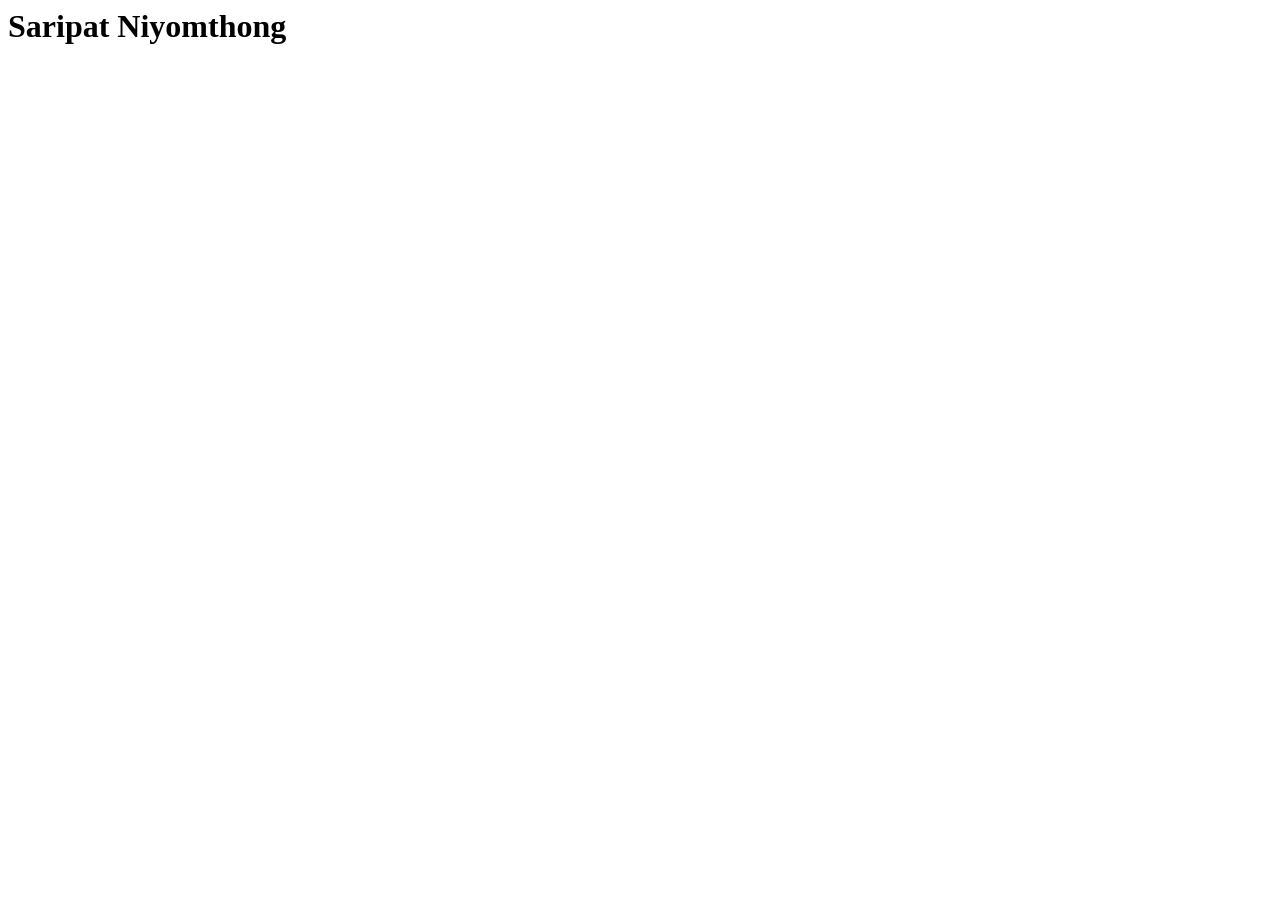
==== index.html @ e60895b1 "commit" ====
<html lang="en">
<head>
    <meta charset="UTF-8">
    <meta http-equiv="X-UA-Compatible" content="IE=edge">
    <meta name="viewport" content="width=device-width, initial-scale=1.0">
    <title>Document</title>
</head>
<body>
    <h1>Saripat Niyomthong</h1>
    
</body>
</html>
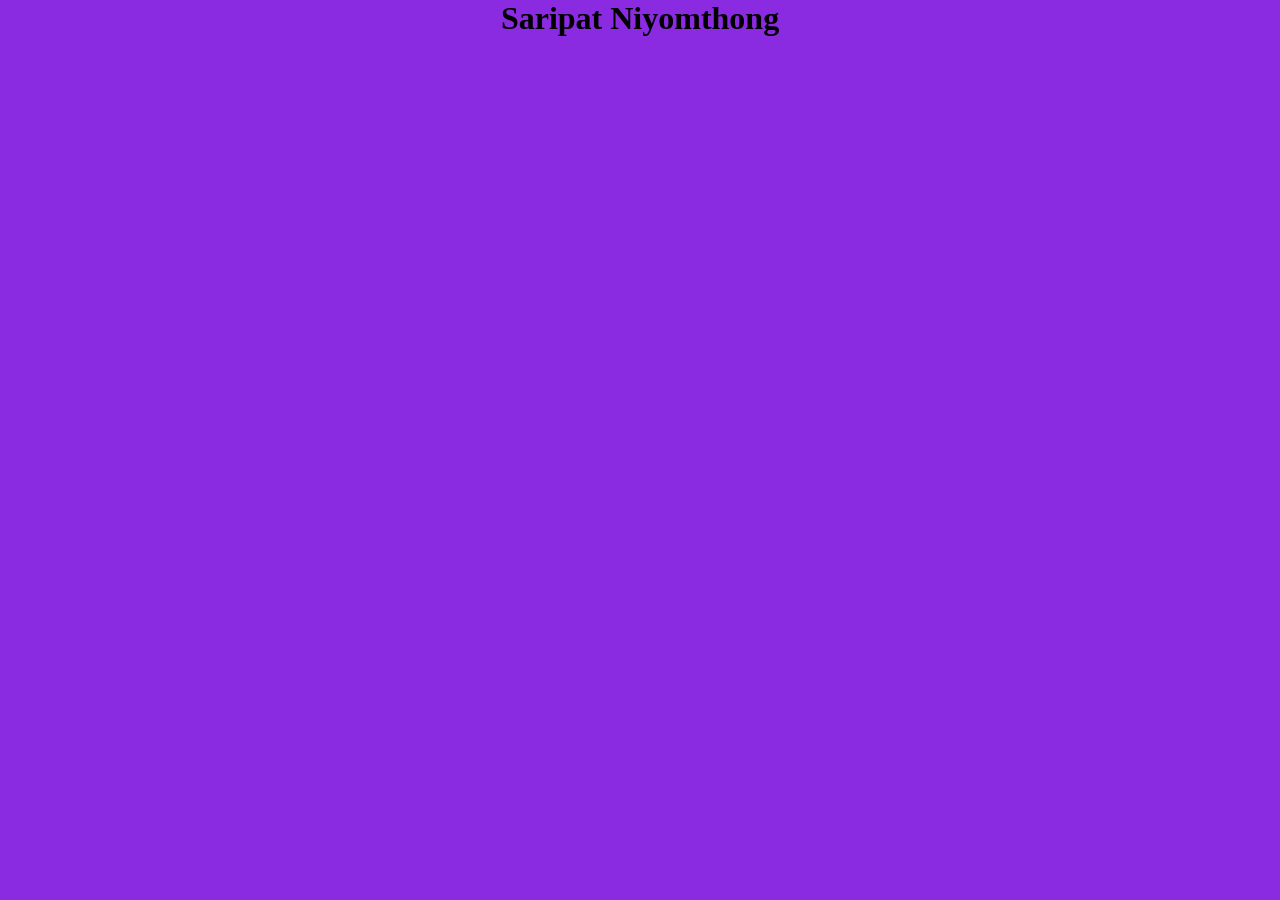
==== commit 8b5a121e: "styling" ====
--- a/index.html
+++ b/index.html
@@ -4,6 +4,7 @@
     <meta http-equiv="X-UA-Compatible" content="IE=edge">
     <meta name="viewport" content="width=device-width, initial-scale=1.0">
     <title>Document</title>
+    <link rel="stylesheet" href="style.css">
 </head>
 <body>
     <h1>Saripat Niyomthong</h1>
--- a/style.css
+++ b/style.css
@@ -0,0 +1,5 @@
+body {
+    margin: 0;
+    background-color: blueviolet;
+    text-align: center;
+}
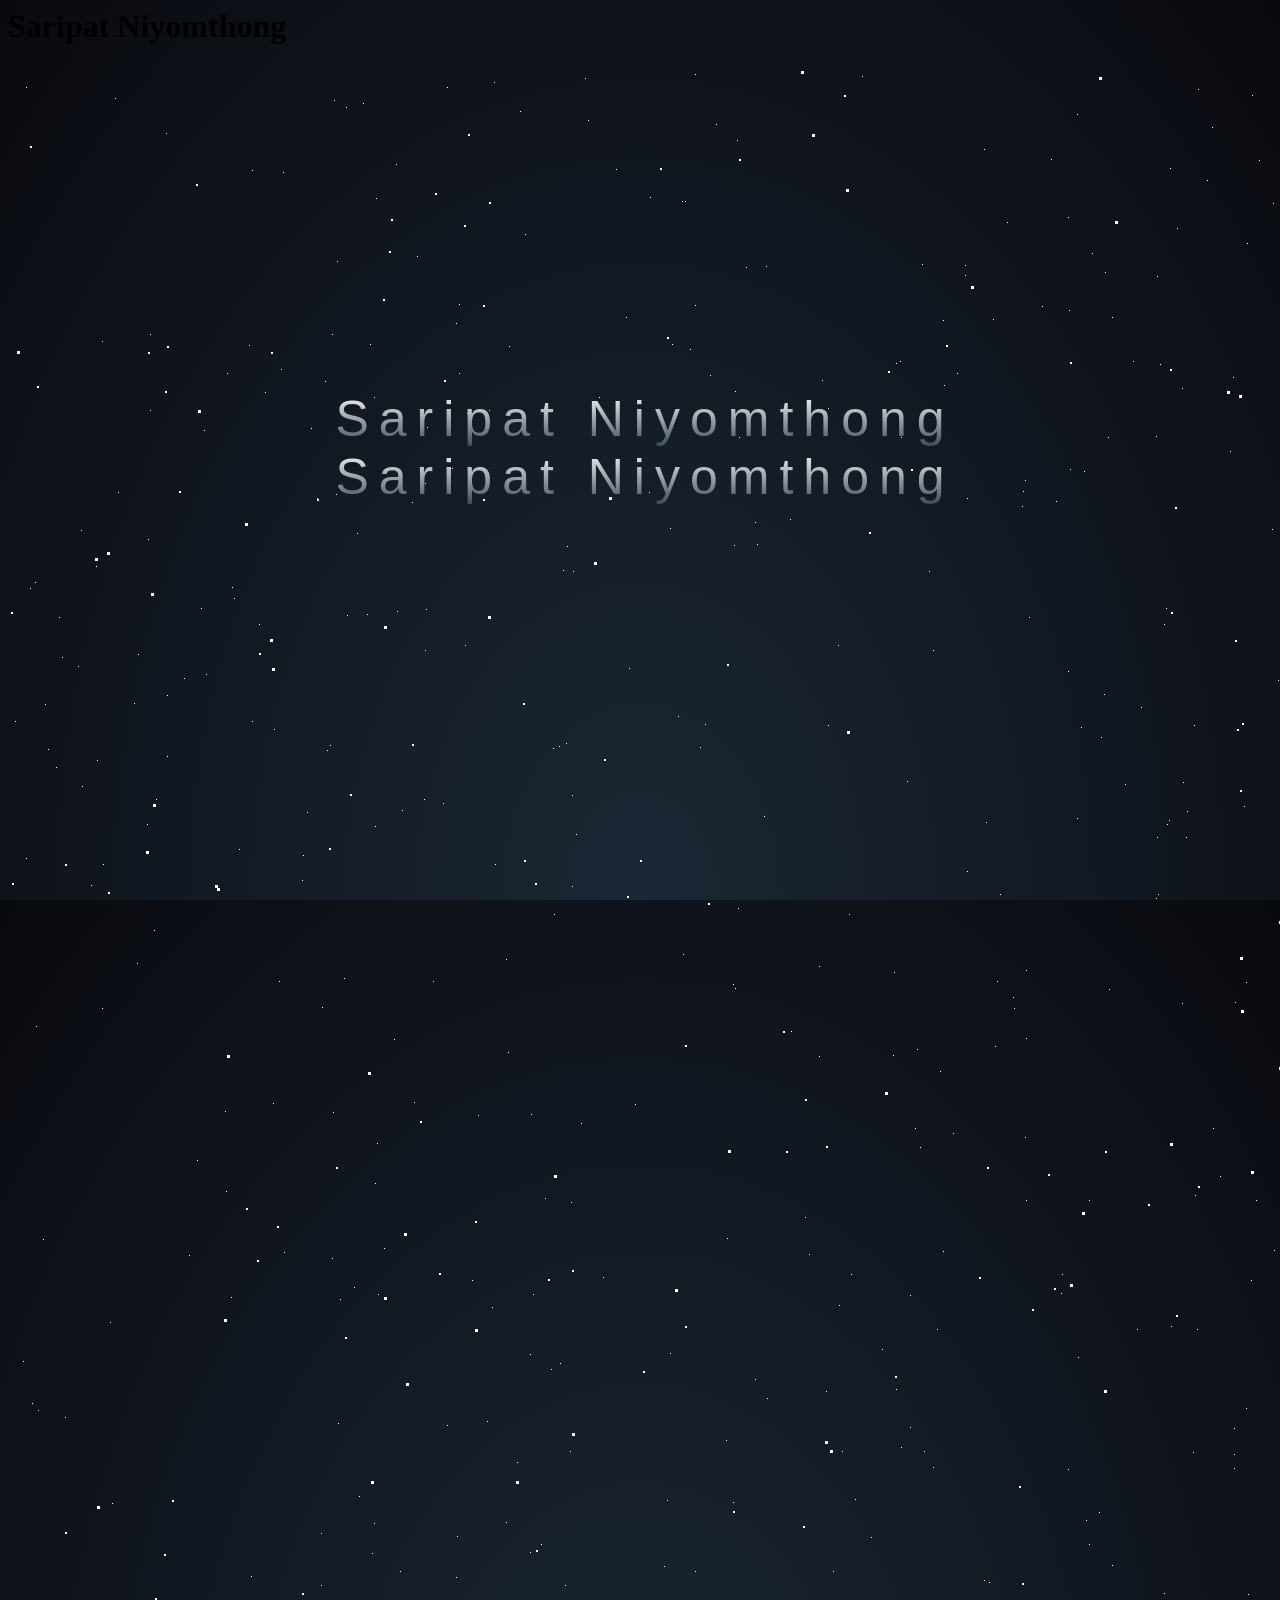
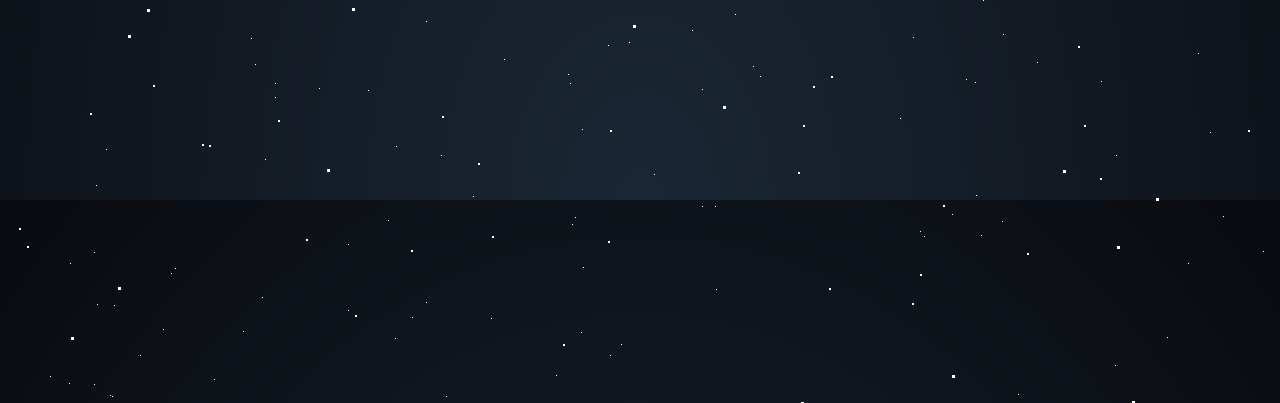
==== commit ace021ae: "styling" ====
--- a/index.html
+++ b/index.html
@@ -8,6 +8,17 @@
 </head>
 <body>
     <h1>Saripat Niyomthong</h1>
-    
+<div id='stars'></div>
+<div id='stars2'></div>
+<div id='stars3'></div>
+<div id='title'>
+  <span>
+    Saripat Niyomthong
+  </span>
+  <br>
+  <span>
+    Saripat Niyomthong
+  </span>
+</div>
 </body>
-</html>+</html>
--- a/style.css
+++ b/style.css
@@ -1,5 +1,86 @@
-body {
-    margin: 0;
-    background-color: blueviolet;
+html {
+    height: 100%;
+    background: radial-gradient(ellipse at bottom, #1b2735 0%, #090a0f 100%);
+    overflow: hidden;
+  }
+  
+  #stars {
+    width: 1px;
+    height: 1px;
+    background: transparent;
+    box-shadow: 340px 1778px #FFF , 1212px 1110px #FFF , 886px 1974px #FFF , 1829px 69px #FFF , 756px 750px #FFF , 1054px 1208px #FFF , 104px 1930px #FFF , 1335px 1132px #FFF , 1774px 1668px #FFF , 1061px 244px #FFF , 1125px 295px #FFF , 1314px 312px #FFF , 167px 1802px #FFF , 313px 1519px #FFF , 1299px 690px #FFF , 1093px 1615px #FFF , 1612px 274px #FFF , 140px 473px #FFF , 727px 1548px #FFF , 1179px 745px #FFF , 682px 283px #FFF , 163px 1807px #FFF , 1323px 582px #FFF , 1306px 1337px #FFF , 1768px 383px #FFF , 1805px 1654px #FFF , 349px 467px #FFF , 62px 1797px #FFF , 1992px 1992px #FFF , 932px 1005px #FFF , 18px 21px #FFF , 893px 371px #FFF , 409px 190px #FFF , 1387px 807px #FFF , 1836px 934px #FFF , 1084px 187px #FFF , 1129px 1263px #FFF , 1043px 93px #FFF , 276px 1186px #FFF , 438px 1930px #FFF , 560px 1608px #FFF , 1060px 605px #FFF , 1943px 283px #FFF , 1169px 162px #FFF , 687px 8px #FFF , 1010px 1928px #FFF , 1854px 1306px #FFF , 388px 1680px #FFF , 546px 848px #FFF , 1774px 1380px #FFF , 22px 522px #FFF , 368px 132px #FFF , 708px 1823px #FFF , 694px 1623px #FFF , 1809px 690px #FFF , 557px 1519px #FFF , 89px 694px #FFF , 1270px 614px #FFF , 820px 659px #FFF , 573px 1057px #FFF , 30px 1344px #FFF , 1159px 758px #FFF , 1303px 1238px #FFF , 1117px 718px #FFF , 1309px 1195px #FFF , 1502px 277px #FFF , 94px 942px #FFF , 340px 1844px #FFF , 159px 690px #FFF , 818px 1325px #FFF , 404px 436px #FFF , 1418px 365px #FFF , 1330px 88px #FFF , 968px 1729px #FFF , 339px 549px #FFF , 1489px 1136px #FFF , 243px 1510px #FFF , 1586px 1611px #FFF , 843px 1208px #FFF , 621px 602px #FFF , 854px 10px #FFF , 970px 1986px #FFF , 1156px 558px #FFF , 975px 1534px #FFF , 600px 1579px #FFF , 1238px 1342px #FFF , 627px 1038px #FFF , 464px 1214px #FFF , 418px 543px #FFF , 1081px 1478px #FFF , 1158px 542px #FFF , 949px 307px #FFF , 1333px 1312px #FFF , 916px 1385px #FFF , 1521px 1897px #FFF , 893px 1381px #FFF , 1505px 1678px #FFF , 1018px 904px #FFF , 457px 579px #FFF , 1199px 114px #FFF , 189px 1094px #FFF , 1276px 1390px #FFF , 1226px 1402px #FFF , 1737px 440px #FFF , 1104px 1499px #FFF , 874px 1283px #FFF , 1017px 414px #FFF , 51px 551px #FFF , 1189px 1263px #FFF , 1227px 936px #FFF , 591px 331px #FFF , 662px 462px #FFF , 1681px 1200px #FFF , 641px 426px #FFF , 330px 1357px #FFF , 465px 1730px #FFF , 914px 198px #FFF , 1668px 317px #FFF , 573px 1866px #FFF , 158px 67px #FFF , 564px 729px #FFF , 885px 989px #FFF , 1438px 1030px #FFF , 1289px 1117px #FFF , 912px 1765px #FFF , 1454px 310px #FFF , 664px 278px #FFF , 1205px 1062px #FFF , 1226px 1388px #FFF , 670px 650px #FFF , 564px 820px #FFF , 28px 960px #FFF , 89px 1838px #FFF , 697px 658px #FFF , 1511px 1358px #FFF , 1762px 1154px #FFF , 1927px 1959px #FFF , 718px 1374px #FFF , 1535px 1415px #FFF , 1624px 1916px #FFF , 1096px 628px #FFF , 1819px 128px #FFF , 1859px 683px #FFF , 1481px 1912px #FFF , 83px 819px #FFF , 1349px 871px #FFF , 552px 1297px #FFF , 752px 1610px #FFF , 1353px 1469px #FFF , 1488px 1443px #FFF , 1769px 374px #FFF , 1282px 1400px #FFF , 110px 426px #FFF , 1073px 661px #FFF , 1048px 435px #FFF , 662px 1287px #FFF , 1713px 508px #FFF , 1362px 1189px #FFF , 957px 1987px #FFF , 1996px 1844px #FFF , 1730px 1012px #FFF , 725px 1436px #FFF , 1281px 770px #FFF , 332px 1233px #FFF , 820px 342px #FFF , 1697px 522px #FFF , 448px 1511px #FFF , 1733px 1998px #FFF , 299px 746px #FFF , 15px 1295px #FFF , 369px 1077px #FFF , 533px 1478px #FFF , 219px 307px #FFF , 1779px 287px #FFF , 1736px 1777px #FFF , 1162px 102px #FFF , 48px 701px #FFF , 271px 915px #FFF , 198px 608px #FFF , 1893px 1114px #FFF , 731px 371px #FFF , 1279px 329px #FFF , 1624px 445px #FFF , 235px 1865px #FFF , 555px 504px #FFF , 1315px 874px #FFF , 562px 1385px #FFF , 267px 1617px #FFF , 892px 295px #FFF , 992px 828px #FFF , 439px 1359px #FFF , 1894px 1787px #FFF , 267px 1631px #FFF , 989px 915px #FFF , 702px 309px #FFF , 367px 1117px #FFF , 224px 521px #FFF , 244px 104px #FFF , 107px 32px #FFF , 1615px 15px #FFF , 1651px 1980px #FFF , 1499px 601px #FFF , 326px 34px #FFF , 1912px 189px #FFF , 159px 629px #FFF , 1319px 1379px #FFF , 727px 325px #FFF , 847px 1433px #FFF , 389px 545px #FFF , 1091px 1446px #FFF , 1465px 222px #FFF , 558px 677px #FFF , 1265px 137px #FFF , 1293px 1362px #FFF , 35px 1173px #FFF , 1796px 788px #FFF , 1505px 561px #FFF , 1619px 1316px #FFF , 1178px 771px #FFF , 959px 432px #FFF , 1006px 942px #FFF , 273px 303px #FFF , 451px 238px #FFF , 551px 680px #FFF , 1240px 1528px #FFF , 3px 1999px #FFF , 1384px 674px #FFF , 1107px 1899px #FFF , 1753px 1067px #FFF , 40px 683px #FFF , 223px 1231px #FFF , 1632px 123px #FFF , 1982px 743px #FFF , 675px 888px #FFF , 1371px 1973px #FFF , 888px 297px #FFF , 1053px 1227px #FFF , 435px 737px #FFF , 1395px 1093px #FFF , 176px 612px #FFF , 226px 532px #FFF , 1133px 641px #FFF , 1711px 814px #FFF , 257px 326px #FFF , 929px 1263px #FFF , 196px 364px #FFF , 1481px 554px #FFF , 1555px 10px #FFF , 957px 199px #FFF , 1174px 322px #FFF , 1448px 159px #FFF , 1108px 1689px #FFF , 417px 584px #FFF , 387px 1872px #FFF , 1316px 168px #FFF , 1309px 485px #FFF , 730px 842px #FFF , 1911px 1696px #FFF , 697px 1960px #FFF , 98px 1683px #FFF , 322px 679px #FFF , 481px 344px #FFF , 1906px 1137px #FFF , 1908px 816px #FFF , 879px 1945px #FFF , 1565px 1746px #FFF , 1552px 862px #FFF , 1725px 1034px #FFF , 1425px 910px #FFF , 841px 848px #FFF , 133px 1971px #FFF , 1432px 1470px #FFF , 1226px 1362px #FFF , 346px 1221px #FFF , 309px 432px #FFF , 418px 1555px #FFF , 1938px 183px #FFF , 1607px 1263px #FFF , 564px 1758px #FFF , 7px 655px #FFF , 568px 768px #FFF , 247px 1598px #FFF , 830px 579px #FFF , 925px 1401px #FFF , 1244px 29px #FFF , 1752px 1739px #FFF , 148px 733px #FFF , 1699px 1704px #FFF , 370px 1228px #FFF , 146px 864px #FFF , 1078px 1454px #FFF , 1350px 1130px #FFF , 912px 1081px #FFF , 1789px 1294px #FFF , 825px 1505px #FFF , 88px 500px #FFF , 1015px 425px #FFF , 257px 1693px #FFF , 254px 1831px #FFF , 37px 638px #FFF , 1577px 387px #FFF , 1759px 1526px #FFF , 1794px 1283px #FFF , 1463px 1840px #FFF , 1836px 811px #FFF , 176px 1951px #FFF , 73px 464px #FFF , 362px 278px #FFF , 1480px 1281px #FFF , 86px 1786px #FFF , 921px 505px #FFF , 1366px 75px #FFF , 1361px 1505px #FFF , 329px 195px #FFF , 1906px 751px #FFF , 656px 1500px #FFF , 1355px 623px #FFF , 905px 1571px #FFF , 1330px 83px #FFF , 674px 135px #FFF , 1149px 771px #FFF , 1917px 237px #FFF , 486px 16px #FFF , 1355px 1279px #FFF , 74px 720px #FFF , 275px 106px #FFF , 359px 548px #FFF , 1557px 1775px #FFF , 595px 1211px #FFF , 1412px 1096px #FFF , 18px 792px #FFF , 1104px 251px #FFF , 801px 1188px #FFF , 577px 12px #FFF , 1927px 285px #FFF , 1813px 43px #FFF , 959px 805px #FFF , 797px 1151px #FFF , 863px 1471px #FFF , 181px 1189px #FFF , 380px 1754px #FFF , 1458px 1420px #FFF , 449px 1470px #FFF , 976px 1514px #FFF , 1791px 993px #FFF , 206px 1913px #FFF , 747px 456px #FFF , 311px 1622px #FFF , 1993px 1363px #FFF , 1773px 329px #FFF , 973px 1769px #FFF , 70px 600px #FFF , 935px 254px #FFF , 1792px 339px #FFF , 1328px 1988px #FFF , 313px 1467px #FFF , 1653px 674px #FFF , 899px 715px #FFF , 1599px 984px #FFF , 1491px 1485px #FFF , 1222px 385px #FFF , 1678px 1721px #FFF , 1561px 1062px #FFF , 42px 1910px #FFF , 1630px 721px #FFF , 537px 1132px #FFF , 525px 1228px #FFF , 1824px 760px #FFF , 1787px 1553px #FFF , 142px 344px #FFF , 517px 168px #FFF , 444px 402px #FFF , 1060px 151px #FFF , 1919px 1347px #FFF , 391px 352px #FFF , 386px 973px #FFF , 1005px 931px #FFF , 1491px 950px #FFF , 1384px 1394px #FFF , 1540px 864px #FFF , 916px 1770px #FFF , 1919px 1144px #FFF , 243px 1572px #FFF , 1426px 697px #FFF , 1670px 415px #FFF , 1796px 1806px #FFF , 231px 783px #FFF , 935px 1185px #FFF , 1615px 392px #FFF , 902px 1361px #FFF , 563px 1136px #FFF , 1710px 767px #FFF , 338px 41px #FFF , 565px 505px #FFF , 995px 1568px #FFF , 738px 201px #FFF , 1186px 659px #FFF , 1378px 340px #FFF , 1896px 875px #FFF , 498px 893px #FFF , 448px 257px #FFF , 132px 1889px #FFF , 758px 200px #FFF , 1161px 754px #FFF , 1955px 67px #FFF , 1551px 1001px #FFF , 1319px 760px #FFF , 104px 1437px #FFF , 759px 1332px #FFF , 726px 479px #FFF , 1148px 370px #FFF , 1638px 608px #FFF , 1466px 839px #FFF , 618px 251px #FFF , 1300px 3px #FFF , 902px 1229px #FFF , 1984px 1292px #FFF , 484px 1241px #FFF , 177px 1951px #FFF , 1536px 1183px #FFF , 967px 1616px #FFF , 1316px 348px #FFF , 522px 1288px #FFF , 708px 58px #FFF , 1993px 760px #FFF , 1187px 1129px #FFF , 88px 1719px #FFF , 646px 1708px #FFF , 1340px 1221px #FFF , 1572px 1155px #FFF , 406px 1036px #FFF , 575px 1801px #FFF , 1940px 1202px #FFF , 1215px 1750px #FFF , 336px 912px #FFF , 1590px 726px #FFF , 193px 542px #FFF , 621px 1576px #FFF , 1724px 840px #FFF , 1255px 1785px #FFF , 1691px 1012px #FFF , 1622px 1231px #FFF , 1582px 1688px #FFF , 1149px 210px #FFF , 727px 922px #FFF , 1557px 1903px #FFF , 314px 941px #FFF , 355px 37px #FFF , 1496px 1993px #FFF , 303px 362px #FFF , 417px 417px #FFF , 1827px 1071px #FFF , 294px 814px #FFF , 388px 98px #FFF , 1758px 89px #FFF , 1239px 177px #FFF , 1315px 1575px #FFF , 694px 1740px #FFF , 317px 315px #FFF , 1834px 241px #FFF , 1029px 1596px #FFF , 501px 280px #FFF , 367px 760px #FFF , 1021px 551px #FFF , 1163px 1260px #FFF , 1236px 740px #FFF , 1100px 371px #FFF , 783px 965px #FFF , 642px 131px #FFF , 319px 684px #FFF , 987px 980px #FFF , 1273px 1129px #FFF , 1940px 1200px #FFF , 1336px 1718px #FFF , 129px 897px #FFF , 27px 516px #FFF , 94px 275px #FFF , 479px 1355px #FFF , 1034px 240px #FFF , 1174px 937px #FFF , 1702px 1257px #FFF , 559px 480px #FFF , 1697px 1754px #FFF , 1603px 736px #FFF , 1285px 1432px #FFF , 416px 733px #FFF , 366px 1457px #FFF , 1520px 951px #FFF , 1814px 1047px #FFF , 512px 45px #FFF , 907px 1062px #FFF , 404px 1851px #FFF , 24px 1337px #FFF , 1243px 1214px #FFF , 886px 906px #FFF , 613px 1878px #FFF , 684px 1564px #FFF , 1716px 598px #FFF , 548px 1909px #FFF , 1076px 405px #FFF , 1280px 46px #FFF , 1779px 1586px #FFF , 1483px 1077px #FFF , 1807px 1981px #FFF , 925px 584px #FFF , 1018px 1134px #FFF , 1603px 1442px #FFF , 747px 1313px #FFF , 419px 361px #FFF , 1159px 1871px #FFF , 487px 798px #FFF , 1377px 198px #FFF , 1505px 1139px #FFF , 985px 253px #FFF , 574px 1663px #FFF , 102px 1256px #FFF , 1278px 963px #FFF , 54px 591px #FFF , 392px 1505px #FFF , 1731px 1643px #FFF , 1704px 23px #FFF , 496px 1593px #FFF , 719px 1172px #FFF , 1802px 702px #FFF , 295px 789px #FFF , 892px 1652px #FFF , 217px 1045px #FFF , 1875px 794px #FFF , 1238px 916px #FFF , 57px 1351px #FFF , 1455px 478px #FFF , 244px 655px #FFF , 328px 428px #FFF , 1768px 969px #FFF , 1805px 1813px #FFF , 1185px 1386px #FFF , 433px 1689px #FFF , 729px 74px #FFF , 439px 21px #FFF , 139px 758px #FFF , 1959px 859px #FFF , 1328px 1203px #FFF , 1502px 698px #FFF , 366px 331px #FFF , 545px 682px #FFF , 692px 681px #FFF , 483px 1852px #FFF , 1333px 939px #FFF , 1208px 1976px #FFF , 1532px 164px #FFF , 1979px 463px #FFF , 1514px 1869px #FFF , 1190px 23px #FFF , 1951px 1060px #FFF , 425px 915px #FFF , 364px 1487px #FFF , 1808px 788px #FFF , 1018px 972px #FFF , 580px 54px #FFF , 394px 744px #FFF , 126px 637px #FFF , 1374px 398px #FFF , 251px 558px #FFF , 1148px 832px #FFF , 1823px 413px #FFF , 459px 347px #FFF , 1101px 923px #FFF , 509px 1396px #FFF , 1548px 1781px #FFF , 266px 663px #FFF , 707px 1740px #FFF , 1784px 1467px #FFF , 523px 1048px #FFF , 95px 798px #FFF , 994px 1755px #FFF , 1670px 1195px #FFF , 1392px 570px #FFF , 500px 986px #FFF , 1248px 1134px #FFF , 1843px 1113px #FFF , 1462px 1434px #FFF , 1266px 1184px #FFF , 1686px 644px #FFF , 1372px 920px #FFF , 831px 1239px #FFF , 1951px 1629px #FFF , 687px 239px #FFF , 1069px 48px #FFF , 451px 307px #FFF , 86px 1918px #FFF , 782px 453px #FFF , 687px 1505px #FFF , 1062px 403px #FFF , 1788px 1363px #FFF , 61px 1917px #FFF , 976px 83px #FFF , 608px 103px #FFF , 1383px 790px #FFF , 1070px 1291px #FFF , 677px 135px #FFF , 1097px 206px #FFF , 981px 1516px #FFF , 1563px 1120px #FFF , 100px 1967px #FFF , 1436px 1968px #FFF , 749px 478px #FFF , 1335px 614px #FFF , 360px 1624px #FFF , 1093px 671px #FFF , 1346px 1738px #FFF , 1809px 347px #FFF , 325px 1046px #FFF , 1349px 1345px #FFF , 1152px 298px #FFF , 1060px 1403px #FFF , 725px 918px #FFF , 811px 900px #FFF , 1251px 94px #FFF , 1915px 553px #FFF , 1486px 99px #FFF , 978px 756px #FFF , 130px 588px #FFF , 1828px 358px #FFF , 543px 1303px #FFF , 241px 279px #FFF , 1180px 1797px #FFF , 470px 1049px #FFF , 1202px 1666px #FFF , 1293px 124px #FFF , 1094px 1957px #FFF , 1638px 198px #FFF , 1150px 828px #FFF , 936px 319px #FFF , 1913px 1125px #FFF , 1943px 1466px #FFF , 602px 1889px #FFF , 1490px 666px #FFF , 888px 1323px #FFF , 1156px 1527px #FFF , 1264px 463px #FFF , 1069px 752px #FFF , 265px 1037px #FFF , 324px 1192px #FFF , 1225px 311px #FFF , 1175px 716px #FFF , 1585px 1660px #FFF , 567px 1751px #FFF , 1204px 61px #FFF , 659px 1434px #FFF , 1363px 1522px #FFF , 1610px 140px #FFF , 1411px 1924px #FFF , 745px 1600px #FFF , 218px 1125px #FFF , 1779px 1681px #FFF , 1424px 1077px #FFF , 351px 1430px #FFF , 1945px 529px #FFF , 102px 1929px #FFF , 418px 1836px #FFF , 1645px 1033px #FFF , 562px 1617px #FFF , 522px 1486px #FFF , 1017px 1071px #FFF , 1823px 42px #FFF , 106px 1839px #FFF , 945px 1067px #FFF , 1948px 29px #FFF , 142px 268px #FFF , 1605px 621px #FFF , 999px 156px #FFF , 1836px 1656px #FFF , 155px 1863px #FFF , 957px 209px #FFF , 1502px 239px #FFF , 1760px 558px #FFF , 1190px 1587px #FFF , 1553px 278px #FFF , 1445px 220px #FFF , 944px 1748px #FFF , 1635px 1082px #FFF , 376px 1182px #FFF , 1081px 1134px #FFF , 1593px 1485px #FFF , 1628px 876px #FFF , 1827px 1395px #FFF , 811px 990px #FFF , 1754px 494px #FFF , 1580px 1909px #FFF , 909px 983px #FFF , 1014px 440px #FFF , 814px 314px #FFF , 1588px 171px #FFF , 498px 1456px #FFF , 1896px 574px #FFF , 1376px 1778px #FFF , 958px 1613px #FFF , 1485px 1890px #FFF , 324px 268px #FFF , 834px 1385px #FFF;
+    animation: animStar 50s linear infinite;
+  }
+  #stars:after {
+    content: " ";
+    position: absolute;
+    top: 2000px;
+    width: 1px;
+    height: 1px;
+    background: transparent;
+    box-shadow: 340px 1778px #FFF , 1212px 1110px #FFF , 886px 1974px #FFF , 1829px 69px #FFF , 756px 750px #FFF , 1054px 1208px #FFF , 104px 1930px #FFF , 1335px 1132px #FFF , 1774px 1668px #FFF , 1061px 244px #FFF , 1125px 295px #FFF , 1314px 312px #FFF , 167px 1802px #FFF , 313px 1519px #FFF , 1299px 690px #FFF , 1093px 1615px #FFF , 1612px 274px #FFF , 140px 473px #FFF , 727px 1548px #FFF , 1179px 745px #FFF , 682px 283px #FFF , 163px 1807px #FFF , 1323px 582px #FFF , 1306px 1337px #FFF , 1768px 383px #FFF , 1805px 1654px #FFF , 349px 467px #FFF , 62px 1797px #FFF , 1992px 1992px #FFF , 932px 1005px #FFF , 18px 21px #FFF , 893px 371px #FFF , 409px 190px #FFF , 1387px 807px #FFF , 1836px 934px #FFF , 1084px 187px #FFF , 1129px 1263px #FFF , 1043px 93px #FFF , 276px 1186px #FFF , 438px 1930px #FFF , 560px 1608px #FFF , 1060px 605px #FFF , 1943px 283px #FFF , 1169px 162px #FFF , 687px 8px #FFF , 1010px 1928px #FFF , 1854px 1306px #FFF , 388px 1680px #FFF , 546px 848px #FFF , 1774px 1380px #FFF , 22px 522px #FFF , 368px 132px #FFF , 708px 1823px #FFF , 694px 1623px #FFF , 1809px 690px #FFF , 557px 1519px #FFF , 89px 694px #FFF , 1270px 614px #FFF , 820px 659px #FFF , 573px 1057px #FFF , 30px 1344px #FFF , 1159px 758px #FFF , 1303px 1238px #FFF , 1117px 718px #FFF , 1309px 1195px #FFF , 1502px 277px #FFF , 94px 942px #FFF , 340px 1844px #FFF , 159px 690px #FFF , 818px 1325px #FFF , 404px 436px #FFF , 1418px 365px #FFF , 1330px 88px #FFF , 968px 1729px #FFF , 339px 549px #FFF , 1489px 1136px #FFF , 243px 1510px #FFF , 1586px 1611px #FFF , 843px 1208px #FFF , 621px 602px #FFF , 854px 10px #FFF , 970px 1986px #FFF , 1156px 558px #FFF , 975px 1534px #FFF , 600px 1579px #FFF , 1238px 1342px #FFF , 627px 1038px #FFF , 464px 1214px #FFF , 418px 543px #FFF , 1081px 1478px #FFF , 1158px 542px #FFF , 949px 307px #FFF , 1333px 1312px #FFF , 916px 1385px #FFF , 1521px 1897px #FFF , 893px 1381px #FFF , 1505px 1678px #FFF , 1018px 904px #FFF , 457px 579px #FFF , 1199px 114px #FFF , 189px 1094px #FFF , 1276px 1390px #FFF , 1226px 1402px #FFF , 1737px 440px #FFF , 1104px 1499px #FFF , 874px 1283px #FFF , 1017px 414px #FFF , 51px 551px #FFF , 1189px 1263px #FFF , 1227px 936px #FFF , 591px 331px #FFF , 662px 462px #FFF , 1681px 1200px #FFF , 641px 426px #FFF , 330px 1357px #FFF , 465px 1730px #FFF , 914px 198px #FFF , 1668px 317px #FFF , 573px 1866px #FFF , 158px 67px #FFF , 564px 729px #FFF , 885px 989px #FFF , 1438px 1030px #FFF , 1289px 1117px #FFF , 912px 1765px #FFF , 1454px 310px #FFF , 664px 278px #FFF , 1205px 1062px #FFF , 1226px 1388px #FFF , 670px 650px #FFF , 564px 820px #FFF , 28px 960px #FFF , 89px 1838px #FFF , 697px 658px #FFF , 1511px 1358px #FFF , 1762px 1154px #FFF , 1927px 1959px #FFF , 718px 1374px #FFF , 1535px 1415px #FFF , 1624px 1916px #FFF , 1096px 628px #FFF , 1819px 128px #FFF , 1859px 683px #FFF , 1481px 1912px #FFF , 83px 819px #FFF , 1349px 871px #FFF , 552px 1297px #FFF , 752px 1610px #FFF , 1353px 1469px #FFF , 1488px 1443px #FFF , 1769px 374px #FFF , 1282px 1400px #FFF , 110px 426px #FFF , 1073px 661px #FFF , 1048px 435px #FFF , 662px 1287px #FFF , 1713px 508px #FFF , 1362px 1189px #FFF , 957px 1987px #FFF , 1996px 1844px #FFF , 1730px 1012px #FFF , 725px 1436px #FFF , 1281px 770px #FFF , 332px 1233px #FFF , 820px 342px #FFF , 1697px 522px #FFF , 448px 1511px #FFF , 1733px 1998px #FFF , 299px 746px #FFF , 15px 1295px #FFF , 369px 1077px #FFF , 533px 1478px #FFF , 219px 307px #FFF , 1779px 287px #FFF , 1736px 1777px #FFF , 1162px 102px #FFF , 48px 701px #FFF , 271px 915px #FFF , 198px 608px #FFF , 1893px 1114px #FFF , 731px 371px #FFF , 1279px 329px #FFF , 1624px 445px #FFF , 235px 1865px #FFF , 555px 504px #FFF , 1315px 874px #FFF , 562px 1385px #FFF , 267px 1617px #FFF , 892px 295px #FFF , 992px 828px #FFF , 439px 1359px #FFF , 1894px 1787px #FFF , 267px 1631px #FFF , 989px 915px #FFF , 702px 309px #FFF , 367px 1117px #FFF , 224px 521px #FFF , 244px 104px #FFF , 107px 32px #FFF , 1615px 15px #FFF , 1651px 1980px #FFF , 1499px 601px #FFF , 326px 34px #FFF , 1912px 189px #FFF , 159px 629px #FFF , 1319px 1379px #FFF , 727px 325px #FFF , 847px 1433px #FFF , 389px 545px #FFF , 1091px 1446px #FFF , 1465px 222px #FFF , 558px 677px #FFF , 1265px 137px #FFF , 1293px 1362px #FFF , 35px 1173px #FFF , 1796px 788px #FFF , 1505px 561px #FFF , 1619px 1316px #FFF , 1178px 771px #FFF , 959px 432px #FFF , 1006px 942px #FFF , 273px 303px #FFF , 451px 238px #FFF , 551px 680px #FFF , 1240px 1528px #FFF , 3px 1999px #FFF , 1384px 674px #FFF , 1107px 1899px #FFF , 1753px 1067px #FFF , 40px 683px #FFF , 223px 1231px #FFF , 1632px 123px #FFF , 1982px 743px #FFF , 675px 888px #FFF , 1371px 1973px #FFF , 888px 297px #FFF , 1053px 1227px #FFF , 435px 737px #FFF , 1395px 1093px #FFF , 176px 612px #FFF , 226px 532px #FFF , 1133px 641px #FFF , 1711px 814px #FFF , 257px 326px #FFF , 929px 1263px #FFF , 196px 364px #FFF , 1481px 554px #FFF , 1555px 10px #FFF , 957px 199px #FFF , 1174px 322px #FFF , 1448px 159px #FFF , 1108px 1689px #FFF , 417px 584px #FFF , 387px 1872px #FFF , 1316px 168px #FFF , 1309px 485px #FFF , 730px 842px #FFF , 1911px 1696px #FFF , 697px 1960px #FFF , 98px 1683px #FFF , 322px 679px #FFF , 481px 344px #FFF , 1906px 1137px #FFF , 1908px 816px #FFF , 879px 1945px #FFF , 1565px 1746px #FFF , 1552px 862px #FFF , 1725px 1034px #FFF , 1425px 910px #FFF , 841px 848px #FFF , 133px 1971px #FFF , 1432px 1470px #FFF , 1226px 1362px #FFF , 346px 1221px #FFF , 309px 432px #FFF , 418px 1555px #FFF , 1938px 183px #FFF , 1607px 1263px #FFF , 564px 1758px #FFF , 7px 655px #FFF , 568px 768px #FFF , 247px 1598px #FFF , 830px 579px #FFF , 925px 1401px #FFF , 1244px 29px #FFF , 1752px 1739px #FFF , 148px 733px #FFF , 1699px 1704px #FFF , 370px 1228px #FFF , 146px 864px #FFF , 1078px 1454px #FFF , 1350px 1130px #FFF , 912px 1081px #FFF , 1789px 1294px #FFF , 825px 1505px #FFF , 88px 500px #FFF , 1015px 425px #FFF , 257px 1693px #FFF , 254px 1831px #FFF , 37px 638px #FFF , 1577px 387px #FFF , 1759px 1526px #FFF , 1794px 1283px #FFF , 1463px 1840px #FFF , 1836px 811px #FFF , 176px 1951px #FFF , 73px 464px #FFF , 362px 278px #FFF , 1480px 1281px #FFF , 86px 1786px #FFF , 921px 505px #FFF , 1366px 75px #FFF , 1361px 1505px #FFF , 329px 195px #FFF , 1906px 751px #FFF , 656px 1500px #FFF , 1355px 623px #FFF , 905px 1571px #FFF , 1330px 83px #FFF , 674px 135px #FFF , 1149px 771px #FFF , 1917px 237px #FFF , 486px 16px #FFF , 1355px 1279px #FFF , 74px 720px #FFF , 275px 106px #FFF , 359px 548px #FFF , 1557px 1775px #FFF , 595px 1211px #FFF , 1412px 1096px #FFF , 18px 792px #FFF , 1104px 251px #FFF , 801px 1188px #FFF , 577px 12px #FFF , 1927px 285px #FFF , 1813px 43px #FFF , 959px 805px #FFF , 797px 1151px #FFF , 863px 1471px #FFF , 181px 1189px #FFF , 380px 1754px #FFF , 1458px 1420px #FFF , 449px 1470px #FFF , 976px 1514px #FFF , 1791px 993px #FFF , 206px 1913px #FFF , 747px 456px #FFF , 311px 1622px #FFF , 1993px 1363px #FFF , 1773px 329px #FFF , 973px 1769px #FFF , 70px 600px #FFF , 935px 254px #FFF , 1792px 339px #FFF , 1328px 1988px #FFF , 313px 1467px #FFF , 1653px 674px #FFF , 899px 715px #FFF , 1599px 984px #FFF , 1491px 1485px #FFF , 1222px 385px #FFF , 1678px 1721px #FFF , 1561px 1062px #FFF , 42px 1910px #FFF , 1630px 721px #FFF , 537px 1132px #FFF , 525px 1228px #FFF , 1824px 760px #FFF , 1787px 1553px #FFF , 142px 344px #FFF , 517px 168px #FFF , 444px 402px #FFF , 1060px 151px #FFF , 1919px 1347px #FFF , 391px 352px #FFF , 386px 973px #FFF , 1005px 931px #FFF , 1491px 950px #FFF , 1384px 1394px #FFF , 1540px 864px #FFF , 916px 1770px #FFF , 1919px 1144px #FFF , 243px 1572px #FFF , 1426px 697px #FFF , 1670px 415px #FFF , 1796px 1806px #FFF , 231px 783px #FFF , 935px 1185px #FFF , 1615px 392px #FFF , 902px 1361px #FFF , 563px 1136px #FFF , 1710px 767px #FFF , 338px 41px #FFF , 565px 505px #FFF , 995px 1568px #FFF , 738px 201px #FFF , 1186px 659px #FFF , 1378px 340px #FFF , 1896px 875px #FFF , 498px 893px #FFF , 448px 257px #FFF , 132px 1889px #FFF , 758px 200px #FFF , 1161px 754px #FFF , 1955px 67px #FFF , 1551px 1001px #FFF , 1319px 760px #FFF , 104px 1437px #FFF , 759px 1332px #FFF , 726px 479px #FFF , 1148px 370px #FFF , 1638px 608px #FFF , 1466px 839px #FFF , 618px 251px #FFF , 1300px 3px #FFF , 902px 1229px #FFF , 1984px 1292px #FFF , 484px 1241px #FFF , 177px 1951px #FFF , 1536px 1183px #FFF , 967px 1616px #FFF , 1316px 348px #FFF , 522px 1288px #FFF , 708px 58px #FFF , 1993px 760px #FFF , 1187px 1129px #FFF , 88px 1719px #FFF , 646px 1708px #FFF , 1340px 1221px #FFF , 1572px 1155px #FFF , 406px 1036px #FFF , 575px 1801px #FFF , 1940px 1202px #FFF , 1215px 1750px #FFF , 336px 912px #FFF , 1590px 726px #FFF , 193px 542px #FFF , 621px 1576px #FFF , 1724px 840px #FFF , 1255px 1785px #FFF , 1691px 1012px #FFF , 1622px 1231px #FFF , 1582px 1688px #FFF , 1149px 210px #FFF , 727px 922px #FFF , 1557px 1903px #FFF , 314px 941px #FFF , 355px 37px #FFF , 1496px 1993px #FFF , 303px 362px #FFF , 417px 417px #FFF , 1827px 1071px #FFF , 294px 814px #FFF , 388px 98px #FFF , 1758px 89px #FFF , 1239px 177px #FFF , 1315px 1575px #FFF , 694px 1740px #FFF , 317px 315px #FFF , 1834px 241px #FFF , 1029px 1596px #FFF , 501px 280px #FFF , 367px 760px #FFF , 1021px 551px #FFF , 1163px 1260px #FFF , 1236px 740px #FFF , 1100px 371px #FFF , 783px 965px #FFF , 642px 131px #FFF , 319px 684px #FFF , 987px 980px #FFF , 1273px 1129px #FFF , 1940px 1200px #FFF , 1336px 1718px #FFF , 129px 897px #FFF , 27px 516px #FFF , 94px 275px #FFF , 479px 1355px #FFF , 1034px 240px #FFF , 1174px 937px #FFF , 1702px 1257px #FFF , 559px 480px #FFF , 1697px 1754px #FFF , 1603px 736px #FFF , 1285px 1432px #FFF , 416px 733px #FFF , 366px 1457px #FFF , 1520px 951px #FFF , 1814px 1047px #FFF , 512px 45px #FFF , 907px 1062px #FFF , 404px 1851px #FFF , 24px 1337px #FFF , 1243px 1214px #FFF , 886px 906px #FFF , 613px 1878px #FFF , 684px 1564px #FFF , 1716px 598px #FFF , 548px 1909px #FFF , 1076px 405px #FFF , 1280px 46px #FFF , 1779px 1586px #FFF , 1483px 1077px #FFF , 1807px 1981px #FFF , 925px 584px #FFF , 1018px 1134px #FFF , 1603px 1442px #FFF , 747px 1313px #FFF , 419px 361px #FFF , 1159px 1871px #FFF , 487px 798px #FFF , 1377px 198px #FFF , 1505px 1139px #FFF , 985px 253px #FFF , 574px 1663px #FFF , 102px 1256px #FFF , 1278px 963px #FFF , 54px 591px #FFF , 392px 1505px #FFF , 1731px 1643px #FFF , 1704px 23px #FFF , 496px 1593px #FFF , 719px 1172px #FFF , 1802px 702px #FFF , 295px 789px #FFF , 892px 1652px #FFF , 217px 1045px #FFF , 1875px 794px #FFF , 1238px 916px #FFF , 57px 1351px #FFF , 1455px 478px #FFF , 244px 655px #FFF , 328px 428px #FFF , 1768px 969px #FFF , 1805px 1813px #FFF , 1185px 1386px #FFF , 433px 1689px #FFF , 729px 74px #FFF , 439px 21px #FFF , 139px 758px #FFF , 1959px 859px #FFF , 1328px 1203px #FFF , 1502px 698px #FFF , 366px 331px #FFF , 545px 682px #FFF , 692px 681px #FFF , 483px 1852px #FFF , 1333px 939px #FFF , 1208px 1976px #FFF , 1532px 164px #FFF , 1979px 463px #FFF , 1514px 1869px #FFF , 1190px 23px #FFF , 1951px 1060px #FFF , 425px 915px #FFF , 364px 1487px #FFF , 1808px 788px #FFF , 1018px 972px #FFF , 580px 54px #FFF , 394px 744px #FFF , 126px 637px #FFF , 1374px 398px #FFF , 251px 558px #FFF , 1148px 832px #FFF , 1823px 413px #FFF , 459px 347px #FFF , 1101px 923px #FFF , 509px 1396px #FFF , 1548px 1781px #FFF , 266px 663px #FFF , 707px 1740px #FFF , 1784px 1467px #FFF , 523px 1048px #FFF , 95px 798px #FFF , 994px 1755px #FFF , 1670px 1195px #FFF , 1392px 570px #FFF , 500px 986px #FFF , 1248px 1134px #FFF , 1843px 1113px #FFF , 1462px 1434px #FFF , 1266px 1184px #FFF , 1686px 644px #FFF , 1372px 920px #FFF , 831px 1239px #FFF , 1951px 1629px #FFF , 687px 239px #FFF , 1069px 48px #FFF , 451px 307px #FFF , 86px 1918px #FFF , 782px 453px #FFF , 687px 1505px #FFF , 1062px 403px #FFF , 1788px 1363px #FFF , 61px 1917px #FFF , 976px 83px #FFF , 608px 103px #FFF , 1383px 790px #FFF , 1070px 1291px #FFF , 677px 135px #FFF , 1097px 206px #FFF , 981px 1516px #FFF , 1563px 1120px #FFF , 100px 1967px #FFF , 1436px 1968px #FFF , 749px 478px #FFF , 1335px 614px #FFF , 360px 1624px #FFF , 1093px 671px #FFF , 1346px 1738px #FFF , 1809px 347px #FFF , 325px 1046px #FFF , 1349px 1345px #FFF , 1152px 298px #FFF , 1060px 1403px #FFF , 725px 918px #FFF , 811px 900px #FFF , 1251px 94px #FFF , 1915px 553px #FFF , 1486px 99px #FFF , 978px 756px #FFF , 130px 588px #FFF , 1828px 358px #FFF , 543px 1303px #FFF , 241px 279px #FFF , 1180px 1797px #FFF , 470px 1049px #FFF , 1202px 1666px #FFF , 1293px 124px #FFF , 1094px 1957px #FFF , 1638px 198px #FFF , 1150px 828px #FFF , 936px 319px #FFF , 1913px 1125px #FFF , 1943px 1466px #FFF , 602px 1889px #FFF , 1490px 666px #FFF , 888px 1323px #FFF , 1156px 1527px #FFF , 1264px 463px #FFF , 1069px 752px #FFF , 265px 1037px #FFF , 324px 1192px #FFF , 1225px 311px #FFF , 1175px 716px #FFF , 1585px 1660px #FFF , 567px 1751px #FFF , 1204px 61px #FFF , 659px 1434px #FFF , 1363px 1522px #FFF , 1610px 140px #FFF , 1411px 1924px #FFF , 745px 1600px #FFF , 218px 1125px #FFF , 1779px 1681px #FFF , 1424px 1077px #FFF , 351px 1430px #FFF , 1945px 529px #FFF , 102px 1929px #FFF , 418px 1836px #FFF , 1645px 1033px #FFF , 562px 1617px #FFF , 522px 1486px #FFF , 1017px 1071px #FFF , 1823px 42px #FFF , 106px 1839px #FFF , 945px 1067px #FFF , 1948px 29px #FFF , 142px 268px #FFF , 1605px 621px #FFF , 999px 156px #FFF , 1836px 1656px #FFF , 155px 1863px #FFF , 957px 209px #FFF , 1502px 239px #FFF , 1760px 558px #FFF , 1190px 1587px #FFF , 1553px 278px #FFF , 1445px 220px #FFF , 944px 1748px #FFF , 1635px 1082px #FFF , 376px 1182px #FFF , 1081px 1134px #FFF , 1593px 1485px #FFF , 1628px 876px #FFF , 1827px 1395px #FFF , 811px 990px #FFF , 1754px 494px #FFF , 1580px 1909px #FFF , 909px 983px #FFF , 1014px 440px #FFF , 814px 314px #FFF , 1588px 171px #FFF , 498px 1456px #FFF , 1896px 574px #FFF , 1376px 1778px #FFF , 958px 1613px #FFF , 1485px 1890px #FFF , 324px 268px #FFF , 834px 1385px #FFF;
+  }
+  
+  #stars2 {
+    width: 2px;
+    height: 2px;
+    background: transparent;
+    box-shadow: 342px 727px #FFF , 294px 1526px #FFF , 731px 92px #FFF , 1229px 662px #FFF , 1980px 72px #FFF , 1299px 1744px #FFF , 475px 432px #FFF , 1476px 610px #FFF , 1324px 1747px #FFF , 887px 1309px #FFF , 725px 1444px #FFF , 1758px 1583px #FFF , 1019px 1786px #FFF , 836px 28px #FFF , 4px 816px #FFF , 467px 1154px #FFF , 1972px 1431px #FFF , 1232px 723px #FFF , 555px 1877px #FFF , 1046px 1221px #FFF , 1993px 1676px #FFF , 600px 1774px #FFF , 1480px 1692px #FFF , 1461px 1894px #FFF , 1427px 68px #FFF , 1029px 1956px #FFF , 1920px 920px #FFF , 1589px 1556px #FFF , 194px 1677px #FFF , 1875px 1318px #FFF , 164px 1433px #FFF , 159px 279px #FFF , 903px 402px #FFF , 778px 1084px #FFF , 1541px 1905px #FFF , 481px 135px #FFF , 1438px 353px #FFF , 677px 1259px #FFF , 1325px 315px #FFF , 1040px 1107px #FFF , 904px 1836px #FFF , 1706px 1887px #FFF , 171px 424px #FFF , 1657px 1894px #FFF , 1394px 258px #FFF , 1048px 1984px #FFF , 460px 67px #FFF , 1304px 1700px #FFF , 1514px 237px #FFF , 1352px 1026px #FFF , 263px 285px #FFF , 1828px 1965px #FFF , 57px 1465px #FFF , 912px 1807px #FFF , 1699px 142px #FFF , 1455px 1419px #FFF , 1696px 5px #FFF , 57px 797px #FFF , 1345px 708px #FFF , 383px 152px #FFF , 404px 677px #FFF , 1468px 1220px #FFF , 1911px 1033px #FFF , 775px 964px #FFF , 3px 545px #FFF , 375px 232px #FFF , 805px 1619px #FFF , 880px 304px #FFF , 1894px 570px #FFF , 22px 79px #FFF , 823px 1609px #FFF , 935px 1738px #FFF , 270px 1653px #FFF , 1979px 313px #FFF , 470px 1696px #FFF , 632px 793px #FFF , 1092px 1711px #FFF , 269px 1159px #FFF , 1435px 1528px #FFF , 484px 1769px #FFF , 140px 285px #FFF , 1520px 1005px #FFF , 1965px 1345px #FFF , 677px 978px #FFF , 527px 816px #FFF , 347px 1848px #FFF , 456px 158px #FFF , 249px 1193px #FFF , 1285px 1627px #FFF , 1567px 1633px #FFF , 403px 1783px #FFF , 475px 238px #FFF , 1163px 545px #FFF , 1931px 570px #FFF , 1011px 1419px #FFF , 1994px 1223px #FFF , 1076px 1658px #FFF , 1382px 962px #FFF , 861px 465px #FFF , 1966px 533px #FFF , 528px 1483px #FFF , 1414px 1674px #FFF , 652px 101px #FFF , 1865px 1744px #FFF , 1715px 496px #FFF , 1911px 1778px #FFF , 321px 781px #FFF , 1495px 679px #FFF , 515px 636px #FFF , 1436px 1026px #FFF , 1014px 1516px #FFF , 1492px 398px #FFF , 602px 1663px #FFF , 1766px 1532px #FFF , 1541px 695px #FFF , 1855px 1980px #FFF , 1308px 380px #FFF , 1097px 1084px #FFF , 147px 1531px #FFF , 29px 319px #FFF , 795px 1658px #FFF , 1612px 1364px #FFF , 1234px 656px #FFF , 938px 278px #FFF , 145px 1618px #FFF , 1947px 325px #FFF , 1513px 862px #FFF , 1167px 440px #FFF , 298px 1772px #FFF , 1391px 1748px #FFF , 1935px 1684px #FFF , 700px 836px #FFF , 1672px 652px #FFF , 1842px 1594px #FFF , 1227px 573px #FFF , 1384px 844px #FFF , 328px 1100px #FFF , 82px 1646px #FFF , 1766px 1582px #FFF , 201px 1678px #FFF , 1327px 155px #FFF , 1739px 910px #FFF , 560px 1993px #FFF , 797px 1032px #FFF , 1024px 1242px #FFF , 1937px 380px #FFF , 1683px 735px #FFF , 1317px 1496px #FFF , 381px 184px #FFF , 1548px 209px #FFF , 436px 313px #FFF , 19px 1779px #FFF , 1691px 1293px #FFF , 516px 793px #FFF , 1162px 302px #FFF , 1062px 295px #FFF , 1538px 413px #FFF , 1926px 31px #FFF , 821px 1821px #FFF , 157px 324px #FFF , 1168px 1248px #FFF , 11px 1761px #FFF , 719px 597px #FFF , 1140px 1137px #FFF , 1324px 1476px #FFF , 795px 1459px #FFF , 1070px 1579px #FFF , 790px 1705px #FFF , 619px 829px #FFF , 1758px 808px #FFF , 596px 692px #FFF , 564px 1203px #FFF , 540px 1212px #FFF , 1655px 201px #FFF , 1544px 363px #FFF , 979px 1100px #FFF , 431px 1206px #FFF , 427px 126px #FFF , 434px 1649px #FFF , 188px 117px #FFF , 659px 270px #FFF , 1274px 665px #FFF , 818px 1079px #FFF , 156px 1487px #FFF , 1664px 354px #FFF , 1648px 1192px #FFF , 309px 432px #FFF , 412px 1054px #FFF , 1240px 1663px #FFF , 1190px 1119px #FFF , 337px 1270px #FFF , 238px 1141px #FFF , 1529px 309px #FFF , 635px 1304px #FFF , 971px 1210px #FFF , 251px 586px #FFF , 100px 825px #FFF , 1607px 1784px #FFF , 1565px 1416px #FFF , 1373px 32px #FFF;
+    animation: animStar 100s linear infinite;
+  }
+  #stars2:after {
+    content: " ";
+    position: absolute;
+    top: 2000px;
+    width: 2px;
+    height: 2px;
+    background: transparent;
+    box-shadow: 342px 727px #FFF , 294px 1526px #FFF , 731px 92px #FFF , 1229px 662px #FFF , 1980px 72px #FFF , 1299px 1744px #FFF , 475px 432px #FFF , 1476px 610px #FFF , 1324px 1747px #FFF , 887px 1309px #FFF , 725px 1444px #FFF , 1758px 1583px #FFF , 1019px 1786px #FFF , 836px 28px #FFF , 4px 816px #FFF , 467px 1154px #FFF , 1972px 1431px #FFF , 1232px 723px #FFF , 555px 1877px #FFF , 1046px 1221px #FFF , 1993px 1676px #FFF , 600px 1774px #FFF , 1480px 1692px #FFF , 1461px 1894px #FFF , 1427px 68px #FFF , 1029px 1956px #FFF , 1920px 920px #FFF , 1589px 1556px #FFF , 194px 1677px #FFF , 1875px 1318px #FFF , 164px 1433px #FFF , 159px 279px #FFF , 903px 402px #FFF , 778px 1084px #FFF , 1541px 1905px #FFF , 481px 135px #FFF , 1438px 353px #FFF , 677px 1259px #FFF , 1325px 315px #FFF , 1040px 1107px #FFF , 904px 1836px #FFF , 1706px 1887px #FFF , 171px 424px #FFF , 1657px 1894px #FFF , 1394px 258px #FFF , 1048px 1984px #FFF , 460px 67px #FFF , 1304px 1700px #FFF , 1514px 237px #FFF , 1352px 1026px #FFF , 263px 285px #FFF , 1828px 1965px #FFF , 57px 1465px #FFF , 912px 1807px #FFF , 1699px 142px #FFF , 1455px 1419px #FFF , 1696px 5px #FFF , 57px 797px #FFF , 1345px 708px #FFF , 383px 152px #FFF , 404px 677px #FFF , 1468px 1220px #FFF , 1911px 1033px #FFF , 775px 964px #FFF , 3px 545px #FFF , 375px 232px #FFF , 805px 1619px #FFF , 880px 304px #FFF , 1894px 570px #FFF , 22px 79px #FFF , 823px 1609px #FFF , 935px 1738px #FFF , 270px 1653px #FFF , 1979px 313px #FFF , 470px 1696px #FFF , 632px 793px #FFF , 1092px 1711px #FFF , 269px 1159px #FFF , 1435px 1528px #FFF , 484px 1769px #FFF , 140px 285px #FFF , 1520px 1005px #FFF , 1965px 1345px #FFF , 677px 978px #FFF , 527px 816px #FFF , 347px 1848px #FFF , 456px 158px #FFF , 249px 1193px #FFF , 1285px 1627px #FFF , 1567px 1633px #FFF , 403px 1783px #FFF , 475px 238px #FFF , 1163px 545px #FFF , 1931px 570px #FFF , 1011px 1419px #FFF , 1994px 1223px #FFF , 1076px 1658px #FFF , 1382px 962px #FFF , 861px 465px #FFF , 1966px 533px #FFF , 528px 1483px #FFF , 1414px 1674px #FFF , 652px 101px #FFF , 1865px 1744px #FFF , 1715px 496px #FFF , 1911px 1778px #FFF , 321px 781px #FFF , 1495px 679px #FFF , 515px 636px #FFF , 1436px 1026px #FFF , 1014px 1516px #FFF , 1492px 398px #FFF , 602px 1663px #FFF , 1766px 1532px #FFF , 1541px 695px #FFF , 1855px 1980px #FFF , 1308px 380px #FFF , 1097px 1084px #FFF , 147px 1531px #FFF , 29px 319px #FFF , 795px 1658px #FFF , 1612px 1364px #FFF , 1234px 656px #FFF , 938px 278px #FFF , 145px 1618px #FFF , 1947px 325px #FFF , 1513px 862px #FFF , 1167px 440px #FFF , 298px 1772px #FFF , 1391px 1748px #FFF , 1935px 1684px #FFF , 700px 836px #FFF , 1672px 652px #FFF , 1842px 1594px #FFF , 1227px 573px #FFF , 1384px 844px #FFF , 328px 1100px #FFF , 82px 1646px #FFF , 1766px 1582px #FFF , 201px 1678px #FFF , 1327px 155px #FFF , 1739px 910px #FFF , 560px 1993px #FFF , 797px 1032px #FFF , 1024px 1242px #FFF , 1937px 380px #FFF , 1683px 735px #FFF , 1317px 1496px #FFF , 381px 184px #FFF , 1548px 209px #FFF , 436px 313px #FFF , 19px 1779px #FFF , 1691px 1293px #FFF , 516px 793px #FFF , 1162px 302px #FFF , 1062px 295px #FFF , 1538px 413px #FFF , 1926px 31px #FFF , 821px 1821px #FFF , 157px 324px #FFF , 1168px 1248px #FFF , 11px 1761px #FFF , 719px 597px #FFF , 1140px 1137px #FFF , 1324px 1476px #FFF , 795px 1459px #FFF , 1070px 1579px #FFF , 790px 1705px #FFF , 619px 829px #FFF , 1758px 808px #FFF , 596px 692px #FFF , 564px 1203px #FFF , 540px 1212px #FFF , 1655px 201px #FFF , 1544px 363px #FFF , 979px 1100px #FFF , 431px 1206px #FFF , 427px 126px #FFF , 434px 1649px #FFF , 188px 117px #FFF , 659px 270px #FFF , 1274px 665px #FFF , 818px 1079px #FFF , 156px 1487px #FFF , 1664px 354px #FFF , 1648px 1192px #FFF , 309px 432px #FFF , 412px 1054px #FFF , 1240px 1663px #FFF , 1190px 1119px #FFF , 337px 1270px #FFF , 238px 1141px #FFF , 1529px 309px #FFF , 635px 1304px #FFF , 971px 1210px #FFF , 251px 586px #FFF , 100px 825px #FFF , 1607px 1784px #FFF , 1565px 1416px #FFF , 1373px 32px #FFF;
+  }
+  
+  #stars3 {
+    width: 3px;
+    height: 3px;
+    background: transparent;
+    box-shadow: 586px 493px #FFF , 1351px 1510px #FFF , 1689px 1360px #FFF , 1462px 1027px #FFF , 1096px 1321px #FFF , 1162px 1074px #FFF , 715px 1637px #FFF , 1756px 1086px #FFF , 363px 1412px #FFF , 1055px 1701px #FFF , 1513px 1820px #FFF , 667px 1220px #FFF , 1474px 1242px #FFF , 143px 524px #FFF , 625px 1556px #FFF , 1693px 175px #FFF , 838px 120px #FFF , 344px 1539px #FFF , 1284px 771px #FFF , 207px 816px #FFF , 720px 1081px #FFF , 804px 65px #FFF , 839px 662px #FFF , 1881px 1984px #FFF , 817px 1372px #FFF , 1109px 1777px #FFF , 376px 557px #FFF , 1271px 998px #FFF , 1656px 1094px #FFF , 793px 2px #FFF , 99px 483px #FFF , 1485px 820px #FFF , 87px 489px #FFF , 216px 1250px #FFF , 546px 1106px #FFF , 1124px 1932px #FFF , 1403px 394px #FFF , 1176px 1948px #FFF , 1682px 837px #FFF , 1233px 941px #FFF , 63px 1868px #FFF , 1271px 852px #FFF , 1997px 695px #FFF , 138px 782px #FFF , 190px 341px #FFF , 1273px 1791px #FFF , 1362px 1608px #FFF , 9px 282px #FFF , 1074px 1143px #FFF , 360px 1003px #FFF , 319px 1700px #FFF , 398px 1314px #FFF , 1228px 1936px #FFF , 1148px 1729px #FFF , 139px 1540px #FFF , 237px 454px #FFF , 1381px 1145px #FFF , 564px 1364px #FFF , 1310px 308px #FFF , 601px 428px #FFF , 209px 819px #FFF , 1107px 152px #FFF , 1219px 322px #FFF , 219px 986px #FFF , 77px 1986px #FFF , 1716px 403px #FFF , 396px 1164px #FFF , 944px 1906px #FFF , 1371px 1626px #FFF , 963px 217px #FFF , 1353px 1002px #FFF , 823px 1967px #FFF , 480px 547px #FFF , 1266px 1980px #FFF , 1500px 1879px #FFF , 264px 599px #FFF , 1062px 1215px #FFF , 1495px 1399px #FFF , 89px 1437px #FFF , 389px 1955px #FFF , 145px 735px #FFF , 120px 1566px #FFF , 508px 1412px #FFF , 1490px 693px #FFF , 1465px 1220px #FFF , 1733px 1022px #FFF , 1485px 762px #FFF , 1314px 1745px #FFF , 822px 1381px #FFF , 1696px 1030px #FFF , 877px 1023px #FFF , 1243px 1102px #FFF , 376px 1228px #FFF , 110px 1818px #FFF , 1488px 1626px #FFF , 467px 1260px #FFF , 262px 570px #FFF , 1091px 8px #FFF , 1231px 326px #FFF , 1232px 888px #FFF;
+    animation: animStar 150s linear infinite;
+  }
+  #stars3:after {
+    content: " ";
+    position: absolute;
+    top: 2000px;
+    width: 3px;
+    height: 3px;
+    background: transparent;
+    box-shadow: 586px 493px #FFF , 1351px 1510px #FFF , 1689px 1360px #FFF , 1462px 1027px #FFF , 1096px 1321px #FFF , 1162px 1074px #FFF , 715px 1637px #FFF , 1756px 1086px #FFF , 363px 1412px #FFF , 1055px 1701px #FFF , 1513px 1820px #FFF , 667px 1220px #FFF , 1474px 1242px #FFF , 143px 524px #FFF , 625px 1556px #FFF , 1693px 175px #FFF , 838px 120px #FFF , 344px 1539px #FFF , 1284px 771px #FFF , 207px 816px #FFF , 720px 1081px #FFF , 804px 65px #FFF , 839px 662px #FFF , 1881px 1984px #FFF , 817px 1372px #FFF , 1109px 1777px #FFF , 376px 557px #FFF , 1271px 998px #FFF , 1656px 1094px #FFF , 793px 2px #FFF , 99px 483px #FFF , 1485px 820px #FFF , 87px 489px #FFF , 216px 1250px #FFF , 546px 1106px #FFF , 1124px 1932px #FFF , 1403px 394px #FFF , 1176px 1948px #FFF , 1682px 837px #FFF , 1233px 941px #FFF , 63px 1868px #FFF , 1271px 852px #FFF , 1997px 695px #FFF , 138px 782px #FFF , 190px 341px #FFF , 1273px 1791px #FFF , 1362px 1608px #FFF , 9px 282px #FFF , 1074px 1143px #FFF , 360px 1003px #FFF , 319px 1700px #FFF , 398px 1314px #FFF , 1228px 1936px #FFF , 1148px 1729px #FFF , 139px 1540px #FFF , 237px 454px #FFF , 1381px 1145px #FFF , 564px 1364px #FFF , 1310px 308px #FFF , 601px 428px #FFF , 209px 819px #FFF , 1107px 152px #FFF , 1219px 322px #FFF , 219px 986px #FFF , 77px 1986px #FFF , 1716px 403px #FFF , 396px 1164px #FFF , 944px 1906px #FFF , 1371px 1626px #FFF , 963px 217px #FFF , 1353px 1002px #FFF , 823px 1967px #FFF , 480px 547px #FFF , 1266px 1980px #FFF , 1500px 1879px #FFF , 264px 599px #FFF , 1062px 1215px #FFF , 1495px 1399px #FFF , 89px 1437px #FFF , 389px 1955px #FFF , 145px 735px #FFF , 120px 1566px #FFF , 508px 1412px #FFF , 1490px 693px #FFF , 1465px 1220px #FFF , 1733px 1022px #FFF , 1485px 762px #FFF , 1314px 1745px #FFF , 822px 1381px #FFF , 1696px 1030px #FFF , 877px 1023px #FFF , 1243px 1102px #FFF , 376px 1228px #FFF , 110px 1818px #FFF , 1488px 1626px #FFF , 467px 1260px #FFF , 262px 570px #FFF , 1091px 8px #FFF , 1231px 326px #FFF , 1232px 888px #FFF;
+  }
+  
+  #title {
+    position: absolute;
+    top: 50%;
+    left: 0;
+    right: 0;
+    color: #FFF;
     text-align: center;
-}+    font-family: "lato", sans-serif;
+    font-weight: 300;
+    font-size: 50px;
+    letter-spacing: 10px;
+    margin-top: -60px;
+    padding-left: 10px;
+  }
+  #title span {
+    background: -webkit-linear-gradient(white, #38495a);
+    -webkit-background-clip: text;
+    -webkit-text-fill-color: transparent;
+  }
+  
+  @keyframes animStar {
+    from {
+      transform: translateY(0px);
+    }
+    to {
+      transform: translateY(-2000px);
+    }
+  }
+  
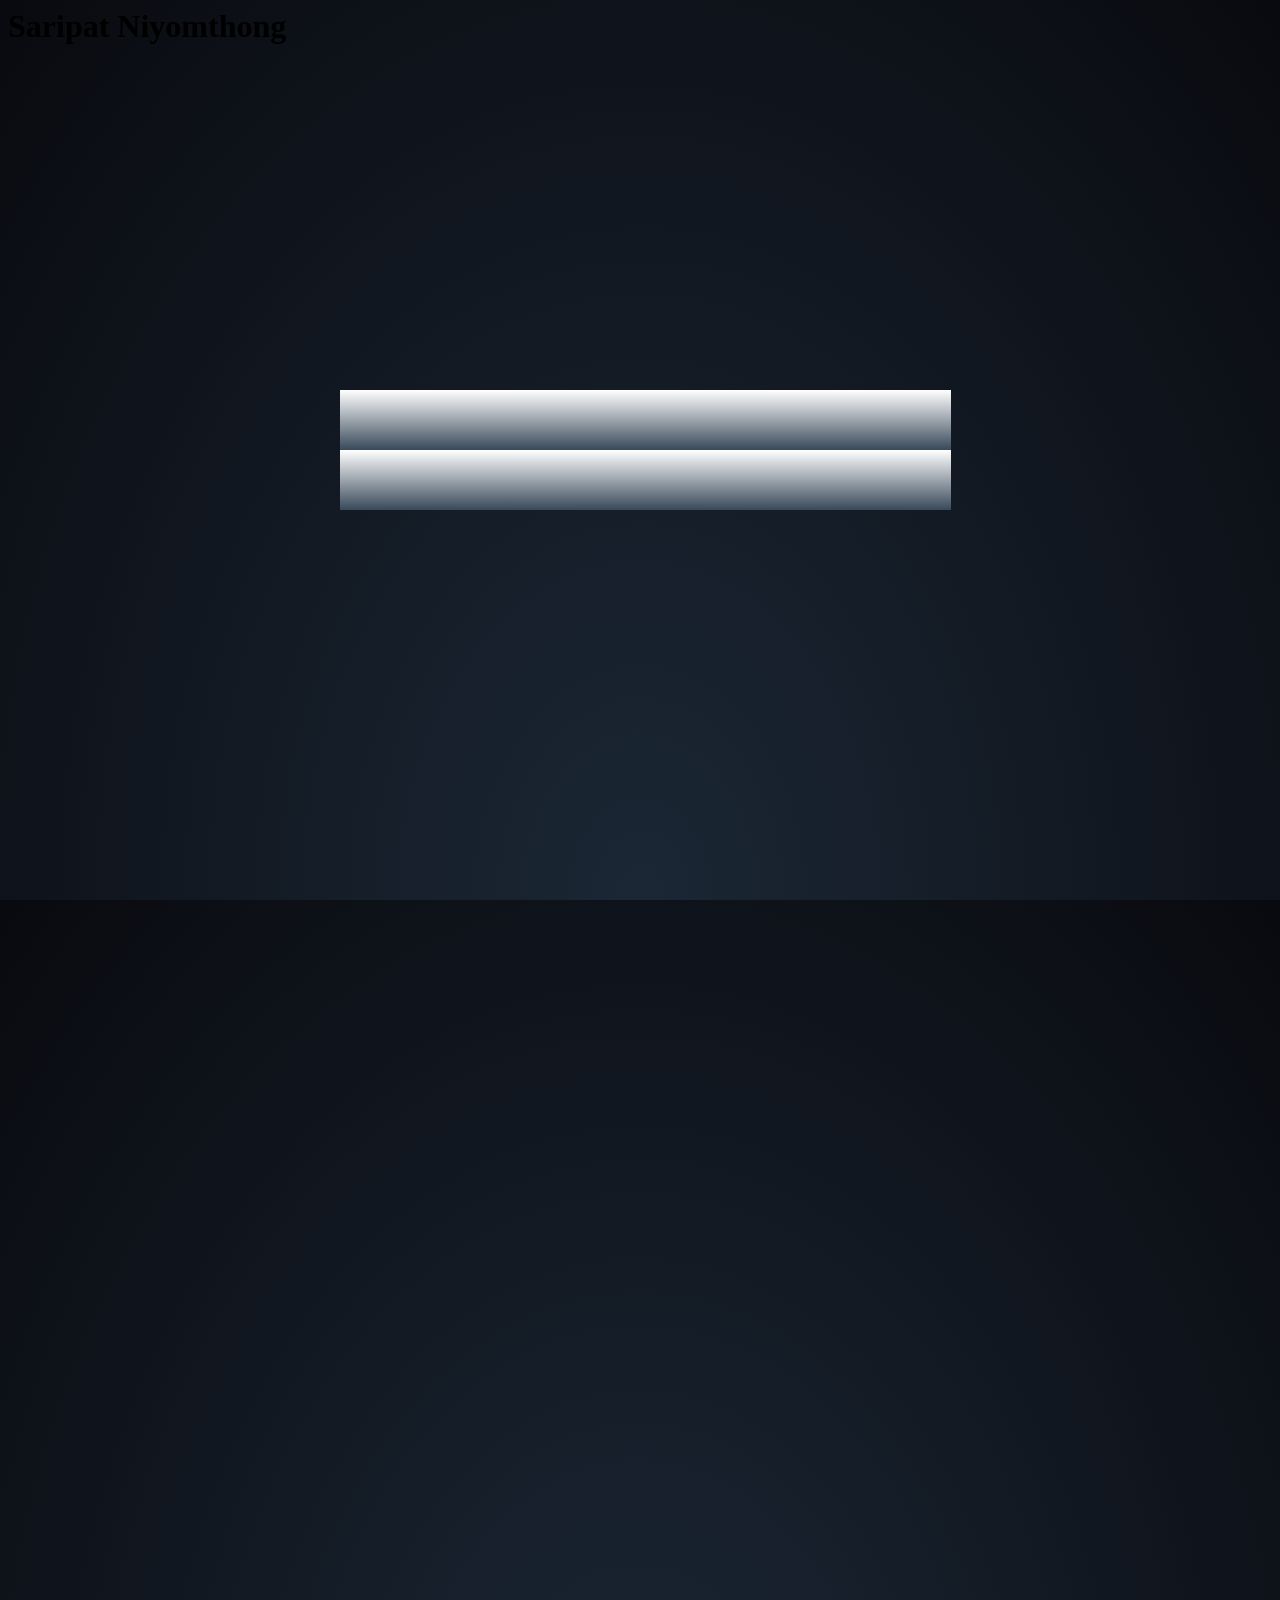
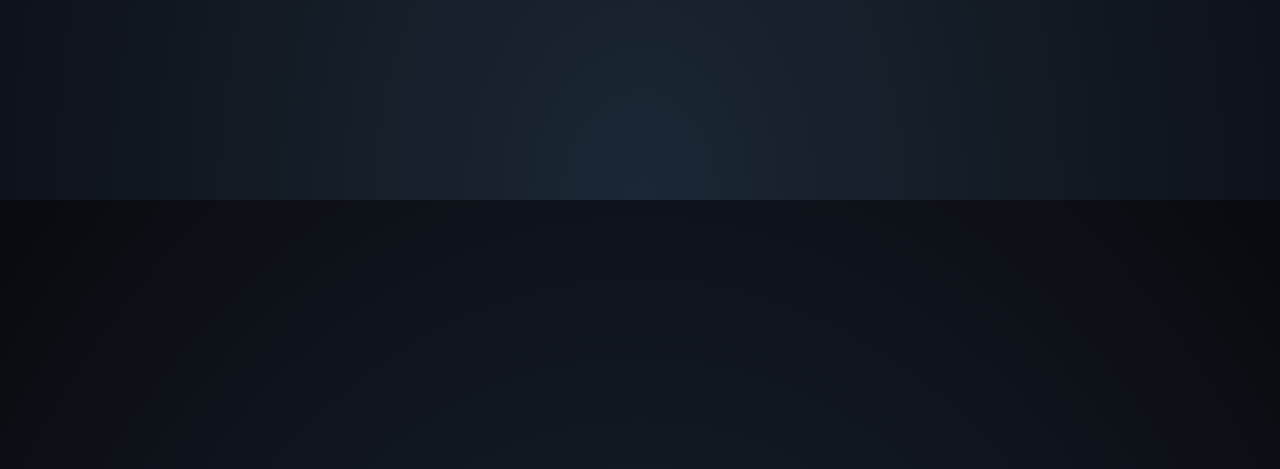
==== commit 1ec2a72c: "styling" ====
--- a/index.html
+++ b/index.html
@@ -5,6 +5,7 @@
     <meta name="viewport" content="width=device-width, initial-scale=1.0">
     <title>Document</title>
     <link rel="stylesheet" href="style.css">
+    <link href='https://fonts.googleapis.com/css?family=Lato:300,400,700' rel='stylesheet' type='text/css'>
 </head>
 <body>
     <h1>Saripat Niyomthong</h1>
--- a/style.css
+++ b/style.css
@@ -8,7 +8,6 @@
     width: 1px;
     height: 1px;
     background: transparent;
-    box-shadow: 340px 1778px #FFF , 1212px 1110px #FFF , 886px 1974px #FFF , 1829px 69px #FFF , 756px 750px #FFF , 1054px 1208px #FFF , 104px 1930px #FFF , 1335px 1132px #FFF , 1774px 1668px #FFF , 1061px 244px #FFF , 1125px 295px #FFF , 1314px 312px #FFF , 167px 1802px #FFF , 313px 1519px #FFF , 1299px 690px #FFF , 1093px 1615px #FFF , 1612px 274px #FFF , 140px 473px #FFF , 727px 1548px #FFF , 1179px 745px #FFF , 682px 283px #FFF , 163px 1807px #FFF , 1323px 582px #FFF , 1306px 1337px #FFF , 1768px 383px #FFF , 1805px 1654px #FFF , 349px 467px #FFF , 62px 1797px #FFF , 1992px 1992px #FFF , 932px 1005px #FFF , 18px 21px #FFF , 893px 371px #FFF , 409px 190px #FFF , 1387px 807px #FFF , 1836px 934px #FFF , 1084px 187px #FFF , 1129px 1263px #FFF , 1043px 93px #FFF , 276px 1186px #FFF , 438px 1930px #FFF , 560px 1608px #FFF , 1060px 605px #FFF , 1943px 283px #FFF , 1169px 162px #FFF , 687px 8px #FFF , 1010px 1928px #FFF , 1854px 1306px #FFF , 388px 1680px #FFF , 546px 848px #FFF , 1774px 1380px #FFF , 22px 522px #FFF , 368px 132px #FFF , 708px 1823px #FFF , 694px 1623px #FFF , 1809px 690px #FFF , 557px 1519px #FFF , 89px 694px #FFF , 1270px 614px #FFF , 820px 659px #FFF , 573px 1057px #FFF , 30px 1344px #FFF , 1159px 758px #FFF , 1303px 1238px #FFF , 1117px 718px #FFF , 1309px 1195px #FFF , 1502px 277px #FFF , 94px 942px #FFF , 340px 1844px #FFF , 159px 690px #FFF , 818px 1325px #FFF , 404px 436px #FFF , 1418px 365px #FFF , 1330px 88px #FFF , 968px 1729px #FFF , 339px 549px #FFF , 1489px 1136px #FFF , 243px 1510px #FFF , 1586px 1611px #FFF , 843px 1208px #FFF , 621px 602px #FFF , 854px 10px #FFF , 970px 1986px #FFF , 1156px 558px #FFF , 975px 1534px #FFF , 600px 1579px #FFF , 1238px 1342px #FFF , 627px 1038px #FFF , 464px 1214px #FFF , 418px 543px #FFF , 1081px 1478px #FFF , 1158px 542px #FFF , 949px 307px #FFF , 1333px 1312px #FFF , 916px 1385px #FFF , 1521px 1897px #FFF , 893px 1381px #FFF , 1505px 1678px #FFF , 1018px 904px #FFF , 457px 579px #FFF , 1199px 114px #FFF , 189px 1094px #FFF , 1276px 1390px #FFF , 1226px 1402px #FFF , 1737px 440px #FFF , 1104px 1499px #FFF , 874px 1283px #FFF , 1017px 414px #FFF , 51px 551px #FFF , 1189px 1263px #FFF , 1227px 936px #FFF , 591px 331px #FFF , 662px 462px #FFF , 1681px 1200px #FFF , 641px 426px #FFF , 330px 1357px #FFF , 465px 1730px #FFF , 914px 198px #FFF , 1668px 317px #FFF , 573px 1866px #FFF , 158px 67px #FFF , 564px 729px #FFF , 885px 989px #FFF , 1438px 1030px #FFF , 1289px 1117px #FFF , 912px 1765px #FFF , 1454px 310px #FFF , 664px 278px #FFF , 1205px 1062px #FFF , 1226px 1388px #FFF , 670px 650px #FFF , 564px 820px #FFF , 28px 960px #FFF , 89px 1838px #FFF , 697px 658px #FFF , 1511px 1358px #FFF , 1762px 1154px #FFF , 1927px 1959px #FFF , 718px 1374px #FFF , 1535px 1415px #FFF , 1624px 1916px #FFF , 1096px 628px #FFF , 1819px 128px #FFF , 1859px 683px #FFF , 1481px 1912px #FFF , 83px 819px #FFF , 1349px 871px #FFF , 552px 1297px #FFF , 752px 1610px #FFF , 1353px 1469px #FFF , 1488px 1443px #FFF , 1769px 374px #FFF , 1282px 1400px #FFF , 110px 426px #FFF , 1073px 661px #FFF , 1048px 435px #FFF , 662px 1287px #FFF , 1713px 508px #FFF , 1362px 1189px #FFF , 957px 1987px #FFF , 1996px 1844px #FFF , 1730px 1012px #FFF , 725px 1436px #FFF , 1281px 770px #FFF , 332px 1233px #FFF , 820px 342px #FFF , 1697px 522px #FFF , 448px 1511px #FFF , 1733px 1998px #FFF , 299px 746px #FFF , 15px 1295px #FFF , 369px 1077px #FFF , 533px 1478px #FFF , 219px 307px #FFF , 1779px 287px #FFF , 1736px 1777px #FFF , 1162px 102px #FFF , 48px 701px #FFF , 271px 915px #FFF , 198px 608px #FFF , 1893px 1114px #FFF , 731px 371px #FFF , 1279px 329px #FFF , 1624px 445px #FFF , 235px 1865px #FFF , 555px 504px #FFF , 1315px 874px #FFF , 562px 1385px #FFF , 267px 1617px #FFF , 892px 295px #FFF , 992px 828px #FFF , 439px 1359px #FFF , 1894px 1787px #FFF , 267px 1631px #FFF , 989px 915px #FFF , 702px 309px #FFF , 367px 1117px #FFF , 224px 521px #FFF , 244px 104px #FFF , 107px 32px #FFF , 1615px 15px #FFF , 1651px 1980px #FFF , 1499px 601px #FFF , 326px 34px #FFF , 1912px 189px #FFF , 159px 629px #FFF , 1319px 1379px #FFF , 727px 325px #FFF , 847px 1433px #FFF , 389px 545px #FFF , 1091px 1446px #FFF , 1465px 222px #FFF , 558px 677px #FFF , 1265px 137px #FFF , 1293px 1362px #FFF , 35px 1173px #FFF , 1796px 788px #FFF , 1505px 561px #FFF , 1619px 1316px #FFF , 1178px 771px #FFF , 959px 432px #FFF , 1006px 942px #FFF , 273px 303px #FFF , 451px 238px #FFF , 551px 680px #FFF , 1240px 1528px #FFF , 3px 1999px #FFF , 1384px 674px #FFF , 1107px 1899px #FFF , 1753px 1067px #FFF , 40px 683px #FFF , 223px 1231px #FFF , 1632px 123px #FFF , 1982px 743px #FFF , 675px 888px #FFF , 1371px 1973px #FFF , 888px 297px #FFF , 1053px 1227px #FFF , 435px 737px #FFF , 1395px 1093px #FFF , 176px 612px #FFF , 226px 532px #FFF , 1133px 641px #FFF , 1711px 814px #FFF , 257px 326px #FFF , 929px 1263px #FFF , 196px 364px #FFF , 1481px 554px #FFF , 1555px 10px #FFF , 957px 199px #FFF , 1174px 322px #FFF , 1448px 159px #FFF , 1108px 1689px #FFF , 417px 584px #FFF , 387px 1872px #FFF , 1316px 168px #FFF , 1309px 485px #FFF , 730px 842px #FFF , 1911px 1696px #FFF , 697px 1960px #FFF , 98px 1683px #FFF , 322px 679px #FFF , 481px 344px #FFF , 1906px 1137px #FFF , 1908px 816px #FFF , 879px 1945px #FFF , 1565px 1746px #FFF , 1552px 862px #FFF , 1725px 1034px #FFF , 1425px 910px #FFF , 841px 848px #FFF , 133px 1971px #FFF , 1432px 1470px #FFF , 1226px 1362px #FFF , 346px 1221px #FFF , 309px 432px #FFF , 418px 1555px #FFF , 1938px 183px #FFF , 1607px 1263px #FFF , 564px 1758px #FFF , 7px 655px #FFF , 568px 768px #FFF , 247px 1598px #FFF , 830px 579px #FFF , 925px 1401px #FFF , 1244px 29px #FFF , 1752px 1739px #FFF , 148px 733px #FFF , 1699px 1704px #FFF , 370px 1228px #FFF , 146px 864px #FFF , 1078px 1454px #FFF , 1350px 1130px #FFF , 912px 1081px #FFF , 1789px 1294px #FFF , 825px 1505px #FFF , 88px 500px #FFF , 1015px 425px #FFF , 257px 1693px #FFF , 254px 1831px #FFF , 37px 638px #FFF , 1577px 387px #FFF , 1759px 1526px #FFF , 1794px 1283px #FFF , 1463px 1840px #FFF , 1836px 811px #FFF , 176px 1951px #FFF , 73px 464px #FFF , 362px 278px #FFF , 1480px 1281px #FFF , 86px 1786px #FFF , 921px 505px #FFF , 1366px 75px #FFF , 1361px 1505px #FFF , 329px 195px #FFF , 1906px 751px #FFF , 656px 1500px #FFF , 1355px 623px #FFF , 905px 1571px #FFF , 1330px 83px #FFF , 674px 135px #FFF , 1149px 771px #FFF , 1917px 237px #FFF , 486px 16px #FFF , 1355px 1279px #FFF , 74px 720px #FFF , 275px 106px #FFF , 359px 548px #FFF , 1557px 1775px #FFF , 595px 1211px #FFF , 1412px 1096px #FFF , 18px 792px #FFF , 1104px 251px #FFF , 801px 1188px #FFF , 577px 12px #FFF , 1927px 285px #FFF , 1813px 43px #FFF , 959px 805px #FFF , 797px 1151px #FFF , 863px 1471px #FFF , 181px 1189px #FFF , 380px 1754px #FFF , 1458px 1420px #FFF , 449px 1470px #FFF , 976px 1514px #FFF , 1791px 993px #FFF , 206px 1913px #FFF , 747px 456px #FFF , 311px 1622px #FFF , 1993px 1363px #FFF , 1773px 329px #FFF , 973px 1769px #FFF , 70px 600px #FFF , 935px 254px #FFF , 1792px 339px #FFF , 1328px 1988px #FFF , 313px 1467px #FFF , 1653px 674px #FFF , 899px 715px #FFF , 1599px 984px #FFF , 1491px 1485px #FFF , 1222px 385px #FFF , 1678px 1721px #FFF , 1561px 1062px #FFF , 42px 1910px #FFF , 1630px 721px #FFF , 537px 1132px #FFF , 525px 1228px #FFF , 1824px 760px #FFF , 1787px 1553px #FFF , 142px 344px #FFF , 517px 168px #FFF , 444px 402px #FFF , 1060px 151px #FFF , 1919px 1347px #FFF , 391px 352px #FFF , 386px 973px #FFF , 1005px 931px #FFF , 1491px 950px #FFF , 1384px 1394px #FFF , 1540px 864px #FFF , 916px 1770px #FFF , 1919px 1144px #FFF , 243px 1572px #FFF , 1426px 697px #FFF , 1670px 415px #FFF , 1796px 1806px #FFF , 231px 783px #FFF , 935px 1185px #FFF , 1615px 392px #FFF , 902px 1361px #FFF , 563px 1136px #FFF , 1710px 767px #FFF , 338px 41px #FFF , 565px 505px #FFF , 995px 1568px #FFF , 738px 201px #FFF , 1186px 659px #FFF , 1378px 340px #FFF , 1896px 875px #FFF , 498px 893px #FFF , 448px 257px #FFF , 132px 1889px #FFF , 758px 200px #FFF , 1161px 754px #FFF , 1955px 67px #FFF , 1551px 1001px #FFF , 1319px 760px #FFF , 104px 1437px #FFF , 759px 1332px #FFF , 726px 479px #FFF , 1148px 370px #FFF , 1638px 608px #FFF , 1466px 839px #FFF , 618px 251px #FFF , 1300px 3px #FFF , 902px 1229px #FFF , 1984px 1292px #FFF , 484px 1241px #FFF , 177px 1951px #FFF , 1536px 1183px #FFF , 967px 1616px #FFF , 1316px 348px #FFF , 522px 1288px #FFF , 708px 58px #FFF , 1993px 760px #FFF , 1187px 1129px #FFF , 88px 1719px #FFF , 646px 1708px #FFF , 1340px 1221px #FFF , 1572px 1155px #FFF , 406px 1036px #FFF , 575px 1801px #FFF , 1940px 1202px #FFF , 1215px 1750px #FFF , 336px 912px #FFF , 1590px 726px #FFF , 193px 542px #FFF , 621px 1576px #FFF , 1724px 840px #FFF , 1255px 1785px #FFF , 1691px 1012px #FFF , 1622px 1231px #FFF , 1582px 1688px #FFF , 1149px 210px #FFF , 727px 922px #FFF , 1557px 1903px #FFF , 314px 941px #FFF , 355px 37px #FFF , 1496px 1993px #FFF , 303px 362px #FFF , 417px 417px #FFF , 1827px 1071px #FFF , 294px 814px #FFF , 388px 98px #FFF , 1758px 89px #FFF , 1239px 177px #FFF , 1315px 1575px #FFF , 694px 1740px #FFF , 317px 315px #FFF , 1834px 241px #FFF , 1029px 1596px #FFF , 501px 280px #FFF , 367px 760px #FFF , 1021px 551px #FFF , 1163px 1260px #FFF , 1236px 740px #FFF , 1100px 371px #FFF , 783px 965px #FFF , 642px 131px #FFF , 319px 684px #FFF , 987px 980px #FFF , 1273px 1129px #FFF , 1940px 1200px #FFF , 1336px 1718px #FFF , 129px 897px #FFF , 27px 516px #FFF , 94px 275px #FFF , 479px 1355px #FFF , 1034px 240px #FFF , 1174px 937px #FFF , 1702px 1257px #FFF , 559px 480px #FFF , 1697px 1754px #FFF , 1603px 736px #FFF , 1285px 1432px #FFF , 416px 733px #FFF , 366px 1457px #FFF , 1520px 951px #FFF , 1814px 1047px #FFF , 512px 45px #FFF , 907px 1062px #FFF , 404px 1851px #FFF , 24px 1337px #FFF , 1243px 1214px #FFF , 886px 906px #FFF , 613px 1878px #FFF , 684px 1564px #FFF , 1716px 598px #FFF , 548px 1909px #FFF , 1076px 405px #FFF , 1280px 46px #FFF , 1779px 1586px #FFF , 1483px 1077px #FFF , 1807px 1981px #FFF , 925px 584px #FFF , 1018px 1134px #FFF , 1603px 1442px #FFF , 747px 1313px #FFF , 419px 361px #FFF , 1159px 1871px #FFF , 487px 798px #FFF , 1377px 198px #FFF , 1505px 1139px #FFF , 985px 253px #FFF , 574px 1663px #FFF , 102px 1256px #FFF , 1278px 963px #FFF , 54px 591px #FFF , 392px 1505px #FFF , 1731px 1643px #FFF , 1704px 23px #FFF , 496px 1593px #FFF , 719px 1172px #FFF , 1802px 702px #FFF , 295px 789px #FFF , 892px 1652px #FFF , 217px 1045px #FFF , 1875px 794px #FFF , 1238px 916px #FFF , 57px 1351px #FFF , 1455px 478px #FFF , 244px 655px #FFF , 328px 428px #FFF , 1768px 969px #FFF , 1805px 1813px #FFF , 1185px 1386px #FFF , 433px 1689px #FFF , 729px 74px #FFF , 439px 21px #FFF , 139px 758px #FFF , 1959px 859px #FFF , 1328px 1203px #FFF , 1502px 698px #FFF , 366px 331px #FFF , 545px 682px #FFF , 692px 681px #FFF , 483px 1852px #FFF , 1333px 939px #FFF , 1208px 1976px #FFF , 1532px 164px #FFF , 1979px 463px #FFF , 1514px 1869px #FFF , 1190px 23px #FFF , 1951px 1060px #FFF , 425px 915px #FFF , 364px 1487px #FFF , 1808px 788px #FFF , 1018px 972px #FFF , 580px 54px #FFF , 394px 744px #FFF , 126px 637px #FFF , 1374px 398px #FFF , 251px 558px #FFF , 1148px 832px #FFF , 1823px 413px #FFF , 459px 347px #FFF , 1101px 923px #FFF , 509px 1396px #FFF , 1548px 1781px #FFF , 266px 663px #FFF , 707px 1740px #FFF , 1784px 1467px #FFF , 523px 1048px #FFF , 95px 798px #FFF , 994px 1755px #FFF , 1670px 1195px #FFF , 1392px 570px #FFF , 500px 986px #FFF , 1248px 1134px #FFF , 1843px 1113px #FFF , 1462px 1434px #FFF , 1266px 1184px #FFF , 1686px 644px #FFF , 1372px 920px #FFF , 831px 1239px #FFF , 1951px 1629px #FFF , 687px 239px #FFF , 1069px 48px #FFF , 451px 307px #FFF , 86px 1918px #FFF , 782px 453px #FFF , 687px 1505px #FFF , 1062px 403px #FFF , 1788px 1363px #FFF , 61px 1917px #FFF , 976px 83px #FFF , 608px 103px #FFF , 1383px 790px #FFF , 1070px 1291px #FFF , 677px 135px #FFF , 1097px 206px #FFF , 981px 1516px #FFF , 1563px 1120px #FFF , 100px 1967px #FFF , 1436px 1968px #FFF , 749px 478px #FFF , 1335px 614px #FFF , 360px 1624px #FFF , 1093px 671px #FFF , 1346px 1738px #FFF , 1809px 347px #FFF , 325px 1046px #FFF , 1349px 1345px #FFF , 1152px 298px #FFF , 1060px 1403px #FFF , 725px 918px #FFF , 811px 900px #FFF , 1251px 94px #FFF , 1915px 553px #FFF , 1486px 99px #FFF , 978px 756px #FFF , 130px 588px #FFF , 1828px 358px #FFF , 543px 1303px #FFF , 241px 279px #FFF , 1180px 1797px #FFF , 470px 1049px #FFF , 1202px 1666px #FFF , 1293px 124px #FFF , 1094px 1957px #FFF , 1638px 198px #FFF , 1150px 828px #FFF , 936px 319px #FFF , 1913px 1125px #FFF , 1943px 1466px #FFF , 602px 1889px #FFF , 1490px 666px #FFF , 888px 1323px #FFF , 1156px 1527px #FFF , 1264px 463px #FFF , 1069px 752px #FFF , 265px 1037px #FFF , 324px 1192px #FFF , 1225px 311px #FFF , 1175px 716px #FFF , 1585px 1660px #FFF , 567px 1751px #FFF , 1204px 61px #FFF , 659px 1434px #FFF , 1363px 1522px #FFF , 1610px 140px #FFF , 1411px 1924px #FFF , 745px 1600px #FFF , 218px 1125px #FFF , 1779px 1681px #FFF , 1424px 1077px #FFF , 351px 1430px #FFF , 1945px 529px #FFF , 102px 1929px #FFF , 418px 1836px #FFF , 1645px 1033px #FFF , 562px 1617px #FFF , 522px 1486px #FFF , 1017px 1071px #FFF , 1823px 42px #FFF , 106px 1839px #FFF , 945px 1067px #FFF , 1948px 29px #FFF , 142px 268px #FFF , 1605px 621px #FFF , 999px 156px #FFF , 1836px 1656px #FFF , 155px 1863px #FFF , 957px 209px #FFF , 1502px 239px #FFF , 1760px 558px #FFF , 1190px 1587px #FFF , 1553px 278px #FFF , 1445px 220px #FFF , 944px 1748px #FFF , 1635px 1082px #FFF , 376px 1182px #FFF , 1081px 1134px #FFF , 1593px 1485px #FFF , 1628px 876px #FFF , 1827px 1395px #FFF , 811px 990px #FFF , 1754px 494px #FFF , 1580px 1909px #FFF , 909px 983px #FFF , 1014px 440px #FFF , 814px 314px #FFF , 1588px 171px #FFF , 498px 1456px #FFF , 1896px 574px #FFF , 1376px 1778px #FFF , 958px 1613px #FFF , 1485px 1890px #FFF , 324px 268px #FFF , 834px 1385px #FFF;
     animation: animStar 50s linear infinite;
   }
   #stars:after {
@@ -18,14 +17,13 @@
     width: 1px;
     height: 1px;
     background: transparent;
-    box-shadow: 340px 1778px #FFF , 1212px 1110px #FFF , 886px 1974px #FFF , 1829px 69px #FFF , 756px 750px #FFF , 1054px 1208px #FFF , 104px 1930px #FFF , 1335px 1132px #FFF , 1774px 1668px #FFF , 1061px 244px #FFF , 1125px 295px #FFF , 1314px 312px #FFF , 167px 1802px #FFF , 313px 1519px #FFF , 1299px 690px #FFF , 1093px 1615px #FFF , 1612px 274px #FFF , 140px 473px #FFF , 727px 1548px #FFF , 1179px 745px #FFF , 682px 283px #FFF , 163px 1807px #FFF , 1323px 582px #FFF , 1306px 1337px #FFF , 1768px 383px #FFF , 1805px 1654px #FFF , 349px 467px #FFF , 62px 1797px #FFF , 1992px 1992px #FFF , 932px 1005px #FFF , 18px 21px #FFF , 893px 371px #FFF , 409px 190px #FFF , 1387px 807px #FFF , 1836px 934px #FFF , 1084px 187px #FFF , 1129px 1263px #FFF , 1043px 93px #FFF , 276px 1186px #FFF , 438px 1930px #FFF , 560px 1608px #FFF , 1060px 605px #FFF , 1943px 283px #FFF , 1169px 162px #FFF , 687px 8px #FFF , 1010px 1928px #FFF , 1854px 1306px #FFF , 388px 1680px #FFF , 546px 848px #FFF , 1774px 1380px #FFF , 22px 522px #FFF , 368px 132px #FFF , 708px 1823px #FFF , 694px 1623px #FFF , 1809px 690px #FFF , 557px 1519px #FFF , 89px 694px #FFF , 1270px 614px #FFF , 820px 659px #FFF , 573px 1057px #FFF , 30px 1344px #FFF , 1159px 758px #FFF , 1303px 1238px #FFF , 1117px 718px #FFF , 1309px 1195px #FFF , 1502px 277px #FFF , 94px 942px #FFF , 340px 1844px #FFF , 159px 690px #FFF , 818px 1325px #FFF , 404px 436px #FFF , 1418px 365px #FFF , 1330px 88px #FFF , 968px 1729px #FFF , 339px 549px #FFF , 1489px 1136px #FFF , 243px 1510px #FFF , 1586px 1611px #FFF , 843px 1208px #FFF , 621px 602px #FFF , 854px 10px #FFF , 970px 1986px #FFF , 1156px 558px #FFF , 975px 1534px #FFF , 600px 1579px #FFF , 1238px 1342px #FFF , 627px 1038px #FFF , 464px 1214px #FFF , 418px 543px #FFF , 1081px 1478px #FFF , 1158px 542px #FFF , 949px 307px #FFF , 1333px 1312px #FFF , 916px 1385px #FFF , 1521px 1897px #FFF , 893px 1381px #FFF , 1505px 1678px #FFF , 1018px 904px #FFF , 457px 579px #FFF , 1199px 114px #FFF , 189px 1094px #FFF , 1276px 1390px #FFF , 1226px 1402px #FFF , 1737px 440px #FFF , 1104px 1499px #FFF , 874px 1283px #FFF , 1017px 414px #FFF , 51px 551px #FFF , 1189px 1263px #FFF , 1227px 936px #FFF , 591px 331px #FFF , 662px 462px #FFF , 1681px 1200px #FFF , 641px 426px #FFF , 330px 1357px #FFF , 465px 1730px #FFF , 914px 198px #FFF , 1668px 317px #FFF , 573px 1866px #FFF , 158px 67px #FFF , 564px 729px #FFF , 885px 989px #FFF , 1438px 1030px #FFF , 1289px 1117px #FFF , 912px 1765px #FFF , 1454px 310px #FFF , 664px 278px #FFF , 1205px 1062px #FFF , 1226px 1388px #FFF , 670px 650px #FFF , 564px 820px #FFF , 28px 960px #FFF , 89px 1838px #FFF , 697px 658px #FFF , 1511px 1358px #FFF , 1762px 1154px #FFF , 1927px 1959px #FFF , 718px 1374px #FFF , 1535px 1415px #FFF , 1624px 1916px #FFF , 1096px 628px #FFF , 1819px 128px #FFF , 1859px 683px #FFF , 1481px 1912px #FFF , 83px 819px #FFF , 1349px 871px #FFF , 552px 1297px #FFF , 752px 1610px #FFF , 1353px 1469px #FFF , 1488px 1443px #FFF , 1769px 374px #FFF , 1282px 1400px #FFF , 110px 426px #FFF , 1073px 661px #FFF , 1048px 435px #FFF , 662px 1287px #FFF , 1713px 508px #FFF , 1362px 1189px #FFF , 957px 1987px #FFF , 1996px 1844px #FFF , 1730px 1012px #FFF , 725px 1436px #FFF , 1281px 770px #FFF , 332px 1233px #FFF , 820px 342px #FFF , 1697px 522px #FFF , 448px 1511px #FFF , 1733px 1998px #FFF , 299px 746px #FFF , 15px 1295px #FFF , 369px 1077px #FFF , 533px 1478px #FFF , 219px 307px #FFF , 1779px 287px #FFF , 1736px 1777px #FFF , 1162px 102px #FFF , 48px 701px #FFF , 271px 915px #FFF , 198px 608px #FFF , 1893px 1114px #FFF , 731px 371px #FFF , 1279px 329px #FFF , 1624px 445px #FFF , 235px 1865px #FFF , 555px 504px #FFF , 1315px 874px #FFF , 562px 1385px #FFF , 267px 1617px #FFF , 892px 295px #FFF , 992px 828px #FFF , 439px 1359px #FFF , 1894px 1787px #FFF , 267px 1631px #FFF , 989px 915px #FFF , 702px 309px #FFF , 367px 1117px #FFF , 224px 521px #FFF , 244px 104px #FFF , 107px 32px #FFF , 1615px 15px #FFF , 1651px 1980px #FFF , 1499px 601px #FFF , 326px 34px #FFF , 1912px 189px #FFF , 159px 629px #FFF , 1319px 1379px #FFF , 727px 325px #FFF , 847px 1433px #FFF , 389px 545px #FFF , 1091px 1446px #FFF , 1465px 222px #FFF , 558px 677px #FFF , 1265px 137px #FFF , 1293px 1362px #FFF , 35px 1173px #FFF , 1796px 788px #FFF , 1505px 561px #FFF , 1619px 1316px #FFF , 1178px 771px #FFF , 959px 432px #FFF , 1006px 942px #FFF , 273px 303px #FFF , 451px 238px #FFF , 551px 680px #FFF , 1240px 1528px #FFF , 3px 1999px #FFF , 1384px 674px #FFF , 1107px 1899px #FFF , 1753px 1067px #FFF , 40px 683px #FFF , 223px 1231px #FFF , 1632px 123px #FFF , 1982px 743px #FFF , 675px 888px #FFF , 1371px 1973px #FFF , 888px 297px #FFF , 1053px 1227px #FFF , 435px 737px #FFF , 1395px 1093px #FFF , 176px 612px #FFF , 226px 532px #FFF , 1133px 641px #FFF , 1711px 814px #FFF , 257px 326px #FFF , 929px 1263px #FFF , 196px 364px #FFF , 1481px 554px #FFF , 1555px 10px #FFF , 957px 199px #FFF , 1174px 322px #FFF , 1448px 159px #FFF , 1108px 1689px #FFF , 417px 584px #FFF , 387px 1872px #FFF , 1316px 168px #FFF , 1309px 485px #FFF , 730px 842px #FFF , 1911px 1696px #FFF , 697px 1960px #FFF , 98px 1683px #FFF , 322px 679px #FFF , 481px 344px #FFF , 1906px 1137px #FFF , 1908px 816px #FFF , 879px 1945px #FFF , 1565px 1746px #FFF , 1552px 862px #FFF , 1725px 1034px #FFF , 1425px 910px #FFF , 841px 848px #FFF , 133px 1971px #FFF , 1432px 1470px #FFF , 1226px 1362px #FFF , 346px 1221px #FFF , 309px 432px #FFF , 418px 1555px #FFF , 1938px 183px #FFF , 1607px 1263px #FFF , 564px 1758px #FFF , 7px 655px #FFF , 568px 768px #FFF , 247px 1598px #FFF , 830px 579px #FFF , 925px 1401px #FFF , 1244px 29px #FFF , 1752px 1739px #FFF , 148px 733px #FFF , 1699px 1704px #FFF , 370px 1228px #FFF , 146px 864px #FFF , 1078px 1454px #FFF , 1350px 1130px #FFF , 912px 1081px #FFF , 1789px 1294px #FFF , 825px 1505px #FFF , 88px 500px #FFF , 1015px 425px #FFF , 257px 1693px #FFF , 254px 1831px #FFF , 37px 638px #FFF , 1577px 387px #FFF , 1759px 1526px #FFF , 1794px 1283px #FFF , 1463px 1840px #FFF , 1836px 811px #FFF , 176px 1951px #FFF , 73px 464px #FFF , 362px 278px #FFF , 1480px 1281px #FFF , 86px 1786px #FFF , 921px 505px #FFF , 1366px 75px #FFF , 1361px 1505px #FFF , 329px 195px #FFF , 1906px 751px #FFF , 656px 1500px #FFF , 1355px 623px #FFF , 905px 1571px #FFF , 1330px 83px #FFF , 674px 135px #FFF , 1149px 771px #FFF , 1917px 237px #FFF , 486px 16px #FFF , 1355px 1279px #FFF , 74px 720px #FFF , 275px 106px #FFF , 359px 548px #FFF , 1557px 1775px #FFF , 595px 1211px #FFF , 1412px 1096px #FFF , 18px 792px #FFF , 1104px 251px #FFF , 801px 1188px #FFF , 577px 12px #FFF , 1927px 285px #FFF , 1813px 43px #FFF , 959px 805px #FFF , 797px 1151px #FFF , 863px 1471px #FFF , 181px 1189px #FFF , 380px 1754px #FFF , 1458px 1420px #FFF , 449px 1470px #FFF , 976px 1514px #FFF , 1791px 993px #FFF , 206px 1913px #FFF , 747px 456px #FFF , 311px 1622px #FFF , 1993px 1363px #FFF , 1773px 329px #FFF , 973px 1769px #FFF , 70px 600px #FFF , 935px 254px #FFF , 1792px 339px #FFF , 1328px 1988px #FFF , 313px 1467px #FFF , 1653px 674px #FFF , 899px 715px #FFF , 1599px 984px #FFF , 1491px 1485px #FFF , 1222px 385px #FFF , 1678px 1721px #FFF , 1561px 1062px #FFF , 42px 1910px #FFF , 1630px 721px #FFF , 537px 1132px #FFF , 525px 1228px #FFF , 1824px 760px #FFF , 1787px 1553px #FFF , 142px 344px #FFF , 517px 168px #FFF , 444px 402px #FFF , 1060px 151px #FFF , 1919px 1347px #FFF , 391px 352px #FFF , 386px 973px #FFF , 1005px 931px #FFF , 1491px 950px #FFF , 1384px 1394px #FFF , 1540px 864px #FFF , 916px 1770px #FFF , 1919px 1144px #FFF , 243px 1572px #FFF , 1426px 697px #FFF , 1670px 415px #FFF , 1796px 1806px #FFF , 231px 783px #FFF , 935px 1185px #FFF , 1615px 392px #FFF , 902px 1361px #FFF , 563px 1136px #FFF , 1710px 767px #FFF , 338px 41px #FFF , 565px 505px #FFF , 995px 1568px #FFF , 738px 201px #FFF , 1186px 659px #FFF , 1378px 340px #FFF , 1896px 875px #FFF , 498px 893px #FFF , 448px 257px #FFF , 132px 1889px #FFF , 758px 200px #FFF , 1161px 754px #FFF , 1955px 67px #FFF , 1551px 1001px #FFF , 1319px 760px #FFF , 104px 1437px #FFF , 759px 1332px #FFF , 726px 479px #FFF , 1148px 370px #FFF , 1638px 608px #FFF , 1466px 839px #FFF , 618px 251px #FFF , 1300px 3px #FFF , 902px 1229px #FFF , 1984px 1292px #FFF , 484px 1241px #FFF , 177px 1951px #FFF , 1536px 1183px #FFF , 967px 1616px #FFF , 1316px 348px #FFF , 522px 1288px #FFF , 708px 58px #FFF , 1993px 760px #FFF , 1187px 1129px #FFF , 88px 1719px #FFF , 646px 1708px #FFF , 1340px 1221px #FFF , 1572px 1155px #FFF , 406px 1036px #FFF , 575px 1801px #FFF , 1940px 1202px #FFF , 1215px 1750px #FFF , 336px 912px #FFF , 1590px 726px #FFF , 193px 542px #FFF , 621px 1576px #FFF , 1724px 840px #FFF , 1255px 1785px #FFF , 1691px 1012px #FFF , 1622px 1231px #FFF , 1582px 1688px #FFF , 1149px 210px #FFF , 727px 922px #FFF , 1557px 1903px #FFF , 314px 941px #FFF , 355px 37px #FFF , 1496px 1993px #FFF , 303px 362px #FFF , 417px 417px #FFF , 1827px 1071px #FFF , 294px 814px #FFF , 388px 98px #FFF , 1758px 89px #FFF , 1239px 177px #FFF , 1315px 1575px #FFF , 694px 1740px #FFF , 317px 315px #FFF , 1834px 241px #FFF , 1029px 1596px #FFF , 501px 280px #FFF , 367px 760px #FFF , 1021px 551px #FFF , 1163px 1260px #FFF , 1236px 740px #FFF , 1100px 371px #FFF , 783px 965px #FFF , 642px 131px #FFF , 319px 684px #FFF , 987px 980px #FFF , 1273px 1129px #FFF , 1940px 1200px #FFF , 1336px 1718px #FFF , 129px 897px #FFF , 27px 516px #FFF , 94px 275px #FFF , 479px 1355px #FFF , 1034px 240px #FFF , 1174px 937px #FFF , 1702px 1257px #FFF , 559px 480px #FFF , 1697px 1754px #FFF , 1603px 736px #FFF , 1285px 1432px #FFF , 416px 733px #FFF , 366px 1457px #FFF , 1520px 951px #FFF , 1814px 1047px #FFF , 512px 45px #FFF , 907px 1062px #FFF , 404px 1851px #FFF , 24px 1337px #FFF , 1243px 1214px #FFF , 886px 906px #FFF , 613px 1878px #FFF , 684px 1564px #FFF , 1716px 598px #FFF , 548px 1909px #FFF , 1076px 405px #FFF , 1280px 46px #FFF , 1779px 1586px #FFF , 1483px 1077px #FFF , 1807px 1981px #FFF , 925px 584px #FFF , 1018px 1134px #FFF , 1603px 1442px #FFF , 747px 1313px #FFF , 419px 361px #FFF , 1159px 1871px #FFF , 487px 798px #FFF , 1377px 198px #FFF , 1505px 1139px #FFF , 985px 253px #FFF , 574px 1663px #FFF , 102px 1256px #FFF , 1278px 963px #FFF , 54px 591px #FFF , 392px 1505px #FFF , 1731px 1643px #FFF , 1704px 23px #FFF , 496px 1593px #FFF , 719px 1172px #FFF , 1802px 702px #FFF , 295px 789px #FFF , 892px 1652px #FFF , 217px 1045px #FFF , 1875px 794px #FFF , 1238px 916px #FFF , 57px 1351px #FFF , 1455px 478px #FFF , 244px 655px #FFF , 328px 428px #FFF , 1768px 969px #FFF , 1805px 1813px #FFF , 1185px 1386px #FFF , 433px 1689px #FFF , 729px 74px #FFF , 439px 21px #FFF , 139px 758px #FFF , 1959px 859px #FFF , 1328px 1203px #FFF , 1502px 698px #FFF , 366px 331px #FFF , 545px 682px #FFF , 692px 681px #FFF , 483px 1852px #FFF , 1333px 939px #FFF , 1208px 1976px #FFF , 1532px 164px #FFF , 1979px 463px #FFF , 1514px 1869px #FFF , 1190px 23px #FFF , 1951px 1060px #FFF , 425px 915px #FFF , 364px 1487px #FFF , 1808px 788px #FFF , 1018px 972px #FFF , 580px 54px #FFF , 394px 744px #FFF , 126px 637px #FFF , 1374px 398px #FFF , 251px 558px #FFF , 1148px 832px #FFF , 1823px 413px #FFF , 459px 347px #FFF , 1101px 923px #FFF , 509px 1396px #FFF , 1548px 1781px #FFF , 266px 663px #FFF , 707px 1740px #FFF , 1784px 1467px #FFF , 523px 1048px #FFF , 95px 798px #FFF , 994px 1755px #FFF , 1670px 1195px #FFF , 1392px 570px #FFF , 500px 986px #FFF , 1248px 1134px #FFF , 1843px 1113px #FFF , 1462px 1434px #FFF , 1266px 1184px #FFF , 1686px 644px #FFF , 1372px 920px #FFF , 831px 1239px #FFF , 1951px 1629px #FFF , 687px 239px #FFF , 1069px 48px #FFF , 451px 307px #FFF , 86px 1918px #FFF , 782px 453px #FFF , 687px 1505px #FFF , 1062px 403px #FFF , 1788px 1363px #FFF , 61px 1917px #FFF , 976px 83px #FFF , 608px 103px #FFF , 1383px 790px #FFF , 1070px 1291px #FFF , 677px 135px #FFF , 1097px 206px #FFF , 981px 1516px #FFF , 1563px 1120px #FFF , 100px 1967px #FFF , 1436px 1968px #FFF , 749px 478px #FFF , 1335px 614px #FFF , 360px 1624px #FFF , 1093px 671px #FFF , 1346px 1738px #FFF , 1809px 347px #FFF , 325px 1046px #FFF , 1349px 1345px #FFF , 1152px 298px #FFF , 1060px 1403px #FFF , 725px 918px #FFF , 811px 900px #FFF , 1251px 94px #FFF , 1915px 553px #FFF , 1486px 99px #FFF , 978px 756px #FFF , 130px 588px #FFF , 1828px 358px #FFF , 543px 1303px #FFF , 241px 279px #FFF , 1180px 1797px #FFF , 470px 1049px #FFF , 1202px 1666px #FFF , 1293px 124px #FFF , 1094px 1957px #FFF , 1638px 198px #FFF , 1150px 828px #FFF , 936px 319px #FFF , 1913px 1125px #FFF , 1943px 1466px #FFF , 602px 1889px #FFF , 1490px 666px #FFF , 888px 1323px #FFF , 1156px 1527px #FFF , 1264px 463px #FFF , 1069px 752px #FFF , 265px 1037px #FFF , 324px 1192px #FFF , 1225px 311px #FFF , 1175px 716px #FFF , 1585px 1660px #FFF , 567px 1751px #FFF , 1204px 61px #FFF , 659px 1434px #FFF , 1363px 1522px #FFF , 1610px 140px #FFF , 1411px 1924px #FFF , 745px 1600px #FFF , 218px 1125px #FFF , 1779px 1681px #FFF , 1424px 1077px #FFF , 351px 1430px #FFF , 1945px 529px #FFF , 102px 1929px #FFF , 418px 1836px #FFF , 1645px 1033px #FFF , 562px 1617px #FFF , 522px 1486px #FFF , 1017px 1071px #FFF , 1823px 42px #FFF , 106px 1839px #FFF , 945px 1067px #FFF , 1948px 29px #FFF , 142px 268px #FFF , 1605px 621px #FFF , 999px 156px #FFF , 1836px 1656px #FFF , 155px 1863px #FFF , 957px 209px #FFF , 1502px 239px #FFF , 1760px 558px #FFF , 1190px 1587px #FFF , 1553px 278px #FFF , 1445px 220px #FFF , 944px 1748px #FFF , 1635px 1082px #FFF , 376px 1182px #FFF , 1081px 1134px #FFF , 1593px 1485px #FFF , 1628px 876px #FFF , 1827px 1395px #FFF , 811px 990px #FFF , 1754px 494px #FFF , 1580px 1909px #FFF , 909px 983px #FFF , 1014px 440px #FFF , 814px 314px #FFF , 1588px 171px #FFF , 498px 1456px #FFF , 1896px 574px #FFF , 1376px 1778px #FFF , 958px 1613px #FFF , 1485px 1890px #FFF , 324px 268px #FFF , 834px 1385px #FFF;
   }
   
   #stars2 {
     width: 2px;
     height: 2px;
     background: transparent;
-    box-shadow: 342px 727px #FFF , 294px 1526px #FFF , 731px 92px #FFF , 1229px 662px #FFF , 1980px 72px #FFF , 1299px 1744px #FFF , 475px 432px #FFF , 1476px 610px #FFF , 1324px 1747px #FFF , 887px 1309px #FFF , 725px 1444px #FFF , 1758px 1583px #FFF , 1019px 1786px #FFF , 836px 28px #FFF , 4px 816px #FFF , 467px 1154px #FFF , 1972px 1431px #FFF , 1232px 723px #FFF , 555px 1877px #FFF , 1046px 1221px #FFF , 1993px 1676px #FFF , 600px 1774px #FFF , 1480px 1692px #FFF , 1461px 1894px #FFF , 1427px 68px #FFF , 1029px 1956px #FFF , 1920px 920px #FFF , 1589px 1556px #FFF , 194px 1677px #FFF , 1875px 1318px #FFF , 164px 1433px #FFF , 159px 279px #FFF , 903px 402px #FFF , 778px 1084px #FFF , 1541px 1905px #FFF , 481px 135px #FFF , 1438px 353px #FFF , 677px 1259px #FFF , 1325px 315px #FFF , 1040px 1107px #FFF , 904px 1836px #FFF , 1706px 1887px #FFF , 171px 424px #FFF , 1657px 1894px #FFF , 1394px 258px #FFF , 1048px 1984px #FFF , 460px 67px #FFF , 1304px 1700px #FFF , 1514px 237px #FFF , 1352px 1026px #FFF , 263px 285px #FFF , 1828px 1965px #FFF , 57px 1465px #FFF , 912px 1807px #FFF , 1699px 142px #FFF , 1455px 1419px #FFF , 1696px 5px #FFF , 57px 797px #FFF , 1345px 708px #FFF , 383px 152px #FFF , 404px 677px #FFF , 1468px 1220px #FFF , 1911px 1033px #FFF , 775px 964px #FFF , 3px 545px #FFF , 375px 232px #FFF , 805px 1619px #FFF , 880px 304px #FFF , 1894px 570px #FFF , 22px 79px #FFF , 823px 1609px #FFF , 935px 1738px #FFF , 270px 1653px #FFF , 1979px 313px #FFF , 470px 1696px #FFF , 632px 793px #FFF , 1092px 1711px #FFF , 269px 1159px #FFF , 1435px 1528px #FFF , 484px 1769px #FFF , 140px 285px #FFF , 1520px 1005px #FFF , 1965px 1345px #FFF , 677px 978px #FFF , 527px 816px #FFF , 347px 1848px #FFF , 456px 158px #FFF , 249px 1193px #FFF , 1285px 1627px #FFF , 1567px 1633px #FFF , 403px 1783px #FFF , 475px 238px #FFF , 1163px 545px #FFF , 1931px 570px #FFF , 1011px 1419px #FFF , 1994px 1223px #FFF , 1076px 1658px #FFF , 1382px 962px #FFF , 861px 465px #FFF , 1966px 533px #FFF , 528px 1483px #FFF , 1414px 1674px #FFF , 652px 101px #FFF , 1865px 1744px #FFF , 1715px 496px #FFF , 1911px 1778px #FFF , 321px 781px #FFF , 1495px 679px #FFF , 515px 636px #FFF , 1436px 1026px #FFF , 1014px 1516px #FFF , 1492px 398px #FFF , 602px 1663px #FFF , 1766px 1532px #FFF , 1541px 695px #FFF , 1855px 1980px #FFF , 1308px 380px #FFF , 1097px 1084px #FFF , 147px 1531px #FFF , 29px 319px #FFF , 795px 1658px #FFF , 1612px 1364px #FFF , 1234px 656px #FFF , 938px 278px #FFF , 145px 1618px #FFF , 1947px 325px #FFF , 1513px 862px #FFF , 1167px 440px #FFF , 298px 1772px #FFF , 1391px 1748px #FFF , 1935px 1684px #FFF , 700px 836px #FFF , 1672px 652px #FFF , 1842px 1594px #FFF , 1227px 573px #FFF , 1384px 844px #FFF , 328px 1100px #FFF , 82px 1646px #FFF , 1766px 1582px #FFF , 201px 1678px #FFF , 1327px 155px #FFF , 1739px 910px #FFF , 560px 1993px #FFF , 797px 1032px #FFF , 1024px 1242px #FFF , 1937px 380px #FFF , 1683px 735px #FFF , 1317px 1496px #FFF , 381px 184px #FFF , 1548px 209px #FFF , 436px 313px #FFF , 19px 1779px #FFF , 1691px 1293px #FFF , 516px 793px #FFF , 1162px 302px #FFF , 1062px 295px #FFF , 1538px 413px #FFF , 1926px 31px #FFF , 821px 1821px #FFF , 157px 324px #FFF , 1168px 1248px #FFF , 11px 1761px #FFF , 719px 597px #FFF , 1140px 1137px #FFF , 1324px 1476px #FFF , 795px 1459px #FFF , 1070px 1579px #FFF , 790px 1705px #FFF , 619px 829px #FFF , 1758px 808px #FFF , 596px 692px #FFF , 564px 1203px #FFF , 540px 1212px #FFF , 1655px 201px #FFF , 1544px 363px #FFF , 979px 1100px #FFF , 431px 1206px #FFF , 427px 126px #FFF , 434px 1649px #FFF , 188px 117px #FFF , 659px 270px #FFF , 1274px 665px #FFF , 818px 1079px #FFF , 156px 1487px #FFF , 1664px 354px #FFF , 1648px 1192px #FFF , 309px 432px #FFF , 412px 1054px #FFF , 1240px 1663px #FFF , 1190px 1119px #FFF , 337px 1270px #FFF , 238px 1141px #FFF , 1529px 309px #FFF , 635px 1304px #FFF , 971px 1210px #FFF , 251px 586px #FFF , 100px 825px #FFF , 1607px 1784px #FFF , 1565px 1416px #FFF , 1373px 32px #FFF;
+    
     animation: animStar 100s linear infinite;
   }
   #stars2:after {
@@ -35,14 +33,7 @@
     width: 2px;
     height: 2px;
     background: transparent;
-    box-shadow: 342px 727px #FFF , 294px 1526px #FFF , 731px 92px #FFF , 1229px 662px #FFF , 1980px 72px #FFF , 1299px 1744px #FFF , 475px 432px #FFF , 1476px 610px #FFF , 1324px 1747px #FFF , 887px 1309px #FFF , 725px 1444px #FFF , 1758px 1583px #FFF , 1019px 1786px #FFF , 836px 28px #FFF , 4px 816px #FFF , 467px 1154px #FFF , 1972px 1431px #FFF , 1232px 723px #FFF , 555px 1877px #FFF , 1046px 1221px #FFF , 1993px 1676px #FFF , 600px 1774px #FFF , 1480px 1692px #FFF , 1461px 1894px #FFF , 1427px 68px #FFF , 1029px 1956px #FFF , 1920px 920px #FFF , 1589px 1556px #FFF , 194px 1677px #FFF , 1875px 1318px #FFF , 164px 1433px #FFF , 159px 279px #FFF , 903px 402px #FFF , 778px 1084px #FFF , 1541px 1905px #FFF , 481px 135px #FFF , 1438px 353px #FFF , 677px 1259px #FFF , 1325px 315px #FFF , 1040px 1107px #FFF , 904px 1836px #FFF , 1706px 1887px #FFF , 171px 424px #FFF , 1657px 1894px #FFF , 1394px 258px #FFF , 1048px 1984px #FFF , 460px 67px #FFF , 1304px 1700px #FFF , 1514px 237px #FFF , 1352px 1026px #FFF , 263px 285px #FFF , 1828px 1965px #FFF , 57px 1465px #FFF , 912px 1807px #FFF , 1699px 142px #FFF , 1455px 1419px #FFF , 1696px 5px #FFF , 57px 797px #FFF , 1345px 708px #FFF , 383px 152px #FFF , 404px 677px #FFF , 1468px 1220px #FFF , 1911px 1033px #FFF , 775px 964px #FFF , 3px 545px #FFF , 375px 232px #FFF , 805px 1619px #FFF , 880px 304px #FFF , 1894px 570px #FFF , 22px 79px #FFF , 823px 1609px #FFF , 935px 1738px #FFF , 270px 1653px #FFF , 1979px 313px #FFF , 470px 1696px #FFF , 632px 793px #FFF , 1092px 1711px #FFF , 269px 1159px #FFF , 1435px 1528px #FFF , 484px 1769px #FFF , 140px 285px #FFF , 1520px 1005px #FFF , 1965px 1345px #FFF , 677px 978px #FFF , 527px 816px #FFF , 347px 1848px #FFF , 456px 158px #FFF , 249px 1193px #FFF , 1285px 1627px #FFF , 1567px 1633px #FFF , 403px 1783px #FFF , 475px 238px #FFF , 1163px 545px #FFF , 1931px 570px #FFF , 1011px 1419px #FFF , 1994px 1223px #FFF , 1076px 1658px #FFF , 1382px 962px #FFF , 861px 465px #FFF , 1966px 533px #FFF , 528px 1483px #FFF , 1414px 1674px #FFF , 652px 101px #FFF , 1865px 1744px #FFF , 1715px 496px #FFF , 1911px 1778px #FFF , 321px 781px #FFF , 1495px 679px #FFF , 515px 636px #FFF , 1436px 1026px #FFF , 1014px 1516px #FFF , 1492px 398px #FFF , 602px 1663px #FFF , 1766px 1532px #FFF , 1541px 695px #FFF , 1855px 1980px #FFF , 1308px 380px #FFF , 1097px 1084px #FFF , 147px 1531px #FFF , 29px 319px #FFF , 795px 1658px #FFF , 1612px 1364px #FFF , 1234px 656px #FFF , 938px 278px #FFF , 145px 1618px #FFF , 1947px 325px #FFF , 1513px 862px #FFF , 1167px 440px #FFF , 298px 1772px #FFF , 1391px 1748px #FFF , 1935px 1684px #FFF , 700px 836px #FFF , 1672px 652px #FFF , 1842px 1594px #FFF , 1227px 573px #FFF , 1384px 844px #FFF , 328px 1100px #FFF , 82px 1646px #FFF , 1766px 1582px #FFF , 201px 1678px #FFF , 1327px 155px #FFF , 1739px 910px #FFF , 560px 1993px #FFF , 797px 1032px #FFF , 1024px 1242px #FFF , 1937px 380px #FFF , 1683px 735px #FFF , 1317px 1496px #FFF , 381px 184px #FFF , 1548px 209px #FFF , 436px 313px #FFF , 19px 1779px #FFF , 1691px 1293px #FFF , 516px 793px #FFF , 1162px 302px #FFF , 1062px 295px #FFF , 1538px 413px #FFF , 1926px 31px #FFF , 821px 1821px #FFF , 157px 324px #FFF , 1168px 1248px #FFF , 11px 1761px #FFF , 719px 597px #FFF , 1140px 1137px #FFF , 1324px 1476px #FFF , 795px 1459px #FFF , 1070px 1579px #FFF , 790px 1705px #FFF , 619px 829px #FFF , 1758px 808px #FFF , 596px 692px #FFF , 564px 1203px #FFF , 540px 1212px #FFF , 1655px 201px #FFF , 1544px 363px #FFF , 979px 1100px #FFF , 431px 1206px #FFF , 427px 126px #FFF , 434px 1649px #FFF , 188px 117px #FFF , 659px 270px #FFF , 1274px 665px #FFF , 818px 1079px #FFF , 156px 1487px #FFF , 1664px 354px #FFF , 1648px 1192px #FFF , 309px 432px #FFF , 412px 1054px #FFF , 1240px 1663px #FFF , 1190px 1119px #FFF , 337px 1270px #FFF , 238px 1141px #FFF , 1529px 309px #FFF , 635px 1304px #FFF , 971px 1210px #FFF , 251px 586px #FFF , 100px 825px #FFF , 1607px 1784px #FFF , 1565px 1416px #FFF , 1373px 32px #FFF;
-  }
-  
-  #stars3 {
-    width: 3px;
-    height: 3px;
-    background: transparent;
-    box-shadow: 586px 493px #FFF , 1351px 1510px #FFF , 1689px 1360px #FFF , 1462px 1027px #FFF , 1096px 1321px #FFF , 1162px 1074px #FFF , 715px 1637px #FFF , 1756px 1086px #FFF , 363px 1412px #FFF , 1055px 1701px #FFF , 1513px 1820px #FFF , 667px 1220px #FFF , 1474px 1242px #FFF , 143px 524px #FFF , 625px 1556px #FFF , 1693px 175px #FFF , 838px 120px #FFF , 344px 1539px #FFF , 1284px 771px #FFF , 207px 816px #FFF , 720px 1081px #FFF , 804px 65px #FFF , 839px 662px #FFF , 1881px 1984px #FFF , 817px 1372px #FFF , 1109px 1777px #FFF , 376px 557px #FFF , 1271px 998px #FFF , 1656px 1094px #FFF , 793px 2px #FFF , 99px 483px #FFF , 1485px 820px #FFF , 87px 489px #FFF , 216px 1250px #FFF , 546px 1106px #FFF , 1124px 1932px #FFF , 1403px 394px #FFF , 1176px 1948px #FFF , 1682px 837px #FFF , 1233px 941px #FFF , 63px 1868px #FFF , 1271px 852px #FFF , 1997px 695px #FFF , 138px 782px #FFF , 190px 341px #FFF , 1273px 1791px #FFF , 1362px 1608px #FFF , 9px 282px #FFF , 1074px 1143px #FFF , 360px 1003px #FFF , 319px 1700px #FFF , 398px 1314px #FFF , 1228px 1936px #FFF , 1148px 1729px #FFF , 139px 1540px #FFF , 237px 454px #FFF , 1381px 1145px #FFF , 564px 1364px #FFF , 1310px 308px #FFF , 601px 428px #FFF , 209px 819px #FFF , 1107px 152px #FFF , 1219px 322px #FFF , 219px 986px #FFF , 77px 1986px #FFF , 1716px 403px #FFF , 396px 1164px #FFF , 944px 1906px #FFF , 1371px 1626px #FFF , 963px 217px #FFF , 1353px 1002px #FFF , 823px 1967px #FFF , 480px 547px #FFF , 1266px 1980px #FFF , 1500px 1879px #FFF , 264px 599px #FFF , 1062px 1215px #FFF , 1495px 1399px #FFF , 89px 1437px #FFF , 389px 1955px #FFF , 145px 735px #FFF , 120px 1566px #FFF , 508px 1412px #FFF , 1490px 693px #FFF , 1465px 1220px #FFF , 1733px 1022px #FFF , 1485px 762px #FFF , 1314px 1745px #FFF , 822px 1381px #FFF , 1696px 1030px #FFF , 877px 1023px #FFF , 1243px 1102px #FFF , 376px 1228px #FFF , 110px 1818px #FFF , 1488px 1626px #FFF , 467px 1260px #FFF , 262px 570px #FFF , 1091px 8px #FFF , 1231px 326px #FFF , 1232px 888px #FFF;
+    
     animation: animStar 150s linear infinite;
   }
   #stars3:after {
@@ -52,7 +43,7 @@
     width: 3px;
     height: 3px;
     background: transparent;
-    box-shadow: 586px 493px #FFF , 1351px 1510px #FFF , 1689px 1360px #FFF , 1462px 1027px #FFF , 1096px 1321px #FFF , 1162px 1074px #FFF , 715px 1637px #FFF , 1756px 1086px #FFF , 363px 1412px #FFF , 1055px 1701px #FFF , 1513px 1820px #FFF , 667px 1220px #FFF , 1474px 1242px #FFF , 143px 524px #FFF , 625px 1556px #FFF , 1693px 175px #FFF , 838px 120px #FFF , 344px 1539px #FFF , 1284px 771px #FFF , 207px 816px #FFF , 720px 1081px #FFF , 804px 65px #FFF , 839px 662px #FFF , 1881px 1984px #FFF , 817px 1372px #FFF , 1109px 1777px #FFF , 376px 557px #FFF , 1271px 998px #FFF , 1656px 1094px #FFF , 793px 2px #FFF , 99px 483px #FFF , 1485px 820px #FFF , 87px 489px #FFF , 216px 1250px #FFF , 546px 1106px #FFF , 1124px 1932px #FFF , 1403px 394px #FFF , 1176px 1948px #FFF , 1682px 837px #FFF , 1233px 941px #FFF , 63px 1868px #FFF , 1271px 852px #FFF , 1997px 695px #FFF , 138px 782px #FFF , 190px 341px #FFF , 1273px 1791px #FFF , 1362px 1608px #FFF , 9px 282px #FFF , 1074px 1143px #FFF , 360px 1003px #FFF , 319px 1700px #FFF , 398px 1314px #FFF , 1228px 1936px #FFF , 1148px 1729px #FFF , 139px 1540px #FFF , 237px 454px #FFF , 1381px 1145px #FFF , 564px 1364px #FFF , 1310px 308px #FFF , 601px 428px #FFF , 209px 819px #FFF , 1107px 152px #FFF , 1219px 322px #FFF , 219px 986px #FFF , 77px 1986px #FFF , 1716px 403px #FFF , 396px 1164px #FFF , 944px 1906px #FFF , 1371px 1626px #FFF , 963px 217px #FFF , 1353px 1002px #FFF , 823px 1967px #FFF , 480px 547px #FFF , 1266px 1980px #FFF , 1500px 1879px #FFF , 264px 599px #FFF , 1062px 1215px #FFF , 1495px 1399px #FFF , 89px 1437px #FFF , 389px 1955px #FFF , 145px 735px #FFF , 120px 1566px #FFF , 508px 1412px #FFF , 1490px 693px #FFF , 1465px 1220px #FFF , 1733px 1022px #FFF , 1485px 762px #FFF , 1314px 1745px #FFF , 822px 1381px #FFF , 1696px 1030px #FFF , 877px 1023px #FFF , 1243px 1102px #FFF , 376px 1228px #FFF , 110px 1818px #FFF , 1488px 1626px #FFF , 467px 1260px #FFF , 262px 570px #FFF , 1091px 8px #FFF , 1231px 326px #FFF , 1232px 888px #FFF;
+    
   }
   
   #title {
@@ -71,7 +62,6 @@
   }
   #title span {
     background: -webkit-linear-gradient(white, #38495a);
-    -webkit-background-clip: text;
     -webkit-text-fill-color: transparent;
   }
   
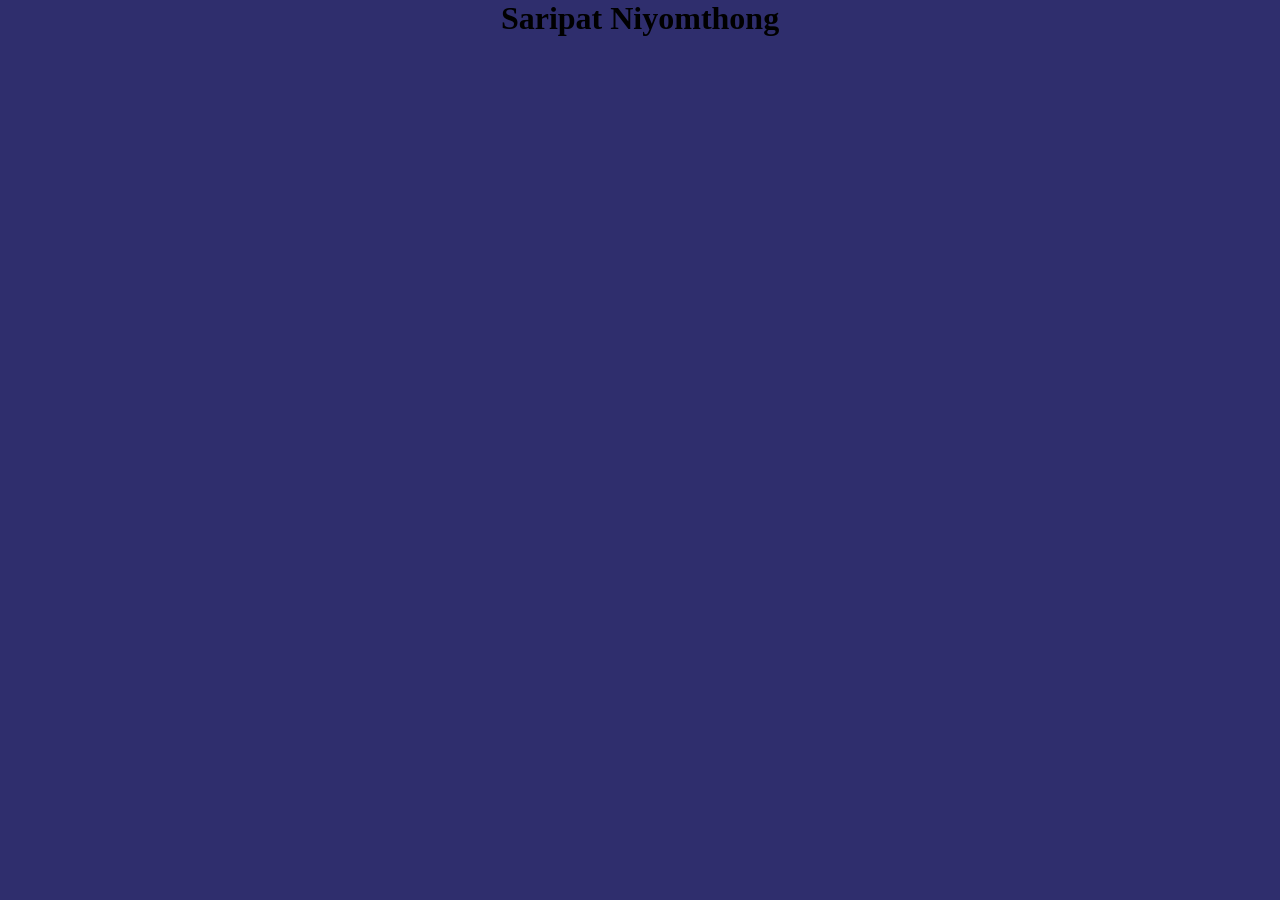
==== commit 5232c7d1: "styling" ====
--- a/index.html
+++ b/index.html
@@ -5,21 +5,12 @@
     <meta name="viewport" content="width=device-width, initial-scale=1.0">
     <title>Document</title>
     <link rel="stylesheet" href="style.css">
-    <link href='https://fonts.googleapis.com/css?family=Lato:300,400,700' rel='stylesheet' type='text/css'>
+    
 </head>
 <body>
     <h1>Saripat Niyomthong</h1>
-<div id='stars'></div>
-<div id='stars2'></div>
-<div id='stars3'></div>
-<div id='title'>
-  <span>
-    Saripat Niyomthong
-  </span>
-  <br>
-  <span>
-    Saripat Niyomthong
-  </span>
+<div>
+    
 </div>
 </body>
 </html>
--- a/style.css
+++ b/style.css
@@ -1,76 +1,5 @@
-html {
-    height: 100%;
-    background: radial-gradient(ellipse at bottom, #1b2735 0%, #090a0f 100%);
-    overflow: hidden;
-  }
-  
-  #stars {
-    width: 1px;
-    height: 1px;
-    background: transparent;
-    animation: animStar 50s linear infinite;
-  }
-  #stars:after {
-    content: " ";
-    position: absolute;
-    top: 2000px;
-    width: 1px;
-    height: 1px;
-    background: transparent;
-  }
-  
-  #stars2 {
-    width: 2px;
-    height: 2px;
-    background: transparent;
-    
-    animation: animStar 100s linear infinite;
-  }
-  #stars2:after {
-    content: " ";
-    position: absolute;
-    top: 2000px;
-    width: 2px;
-    height: 2px;
-    background: transparent;
-    
-    animation: animStar 150s linear infinite;
-  }
-  #stars3:after {
-    content: " ";
-    position: absolute;
-    top: 2000px;
-    width: 3px;
-    height: 3px;
-    background: transparent;
-    
-  }
-  
-  #title {
-    position: absolute;
-    top: 50%;
-    left: 0;
-    right: 0;
-    color: #FFF;
+body {
+    margin: 0;
+    background-color: rgb(47, 46, 109);
     text-align: center;
-    font-family: "lato", sans-serif;
-    font-weight: 300;
-    font-size: 50px;
-    letter-spacing: 10px;
-    margin-top: -60px;
-    padding-left: 10px;
-  }
-  #title span {
-    background: -webkit-linear-gradient(white, #38495a);
-    -webkit-text-fill-color: transparent;
-  }
-  
-  @keyframes animStar {
-    from {
-      transform: translateY(0px);
-    }
-    to {
-      transform: translateY(-2000px);
-    }
-  }
-  +}
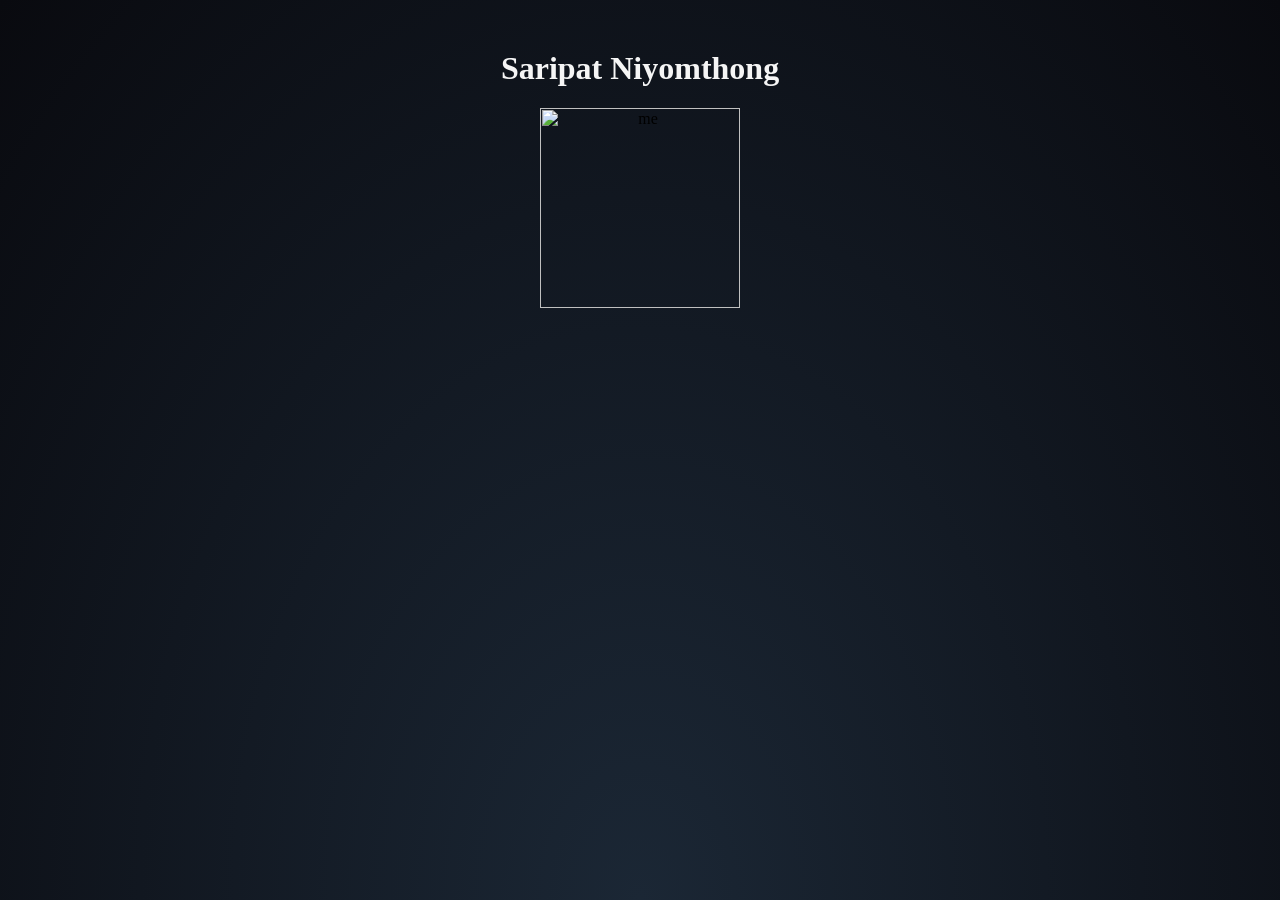
==== commit e803a9b7: "styling" ====
--- a/index.html
+++ b/index.html
@@ -9,8 +9,9 @@
 </head>
 <body>
     <h1>Saripat Niyomthong</h1>
-<div>
-    
-</div>
+    <div>
+        <img class="img" src="https://cdn.pixabay.com/photo/2021/02/12/13/43/among-us-6008615__480.png" alt="me">
+    </div>
+
 </body>
 </html>
--- a/style.css
+++ b/style.css
@@ -1,5 +1,19 @@
+html {
+    height: 100%;
+    background: radial-gradient(ellipse at bottom, #1b2735 0%, #090a0f 100%);
+    overflow: hidden;
+}
+
 body {
-    margin: 0;
-    background-color: rgb(47, 46, 109);
+    margin: 50;
     text-align: center;
+}
+
+h1 {
+    color: whitesmoke;
+}
+
+.img {
+    width: 200px;
+
 }
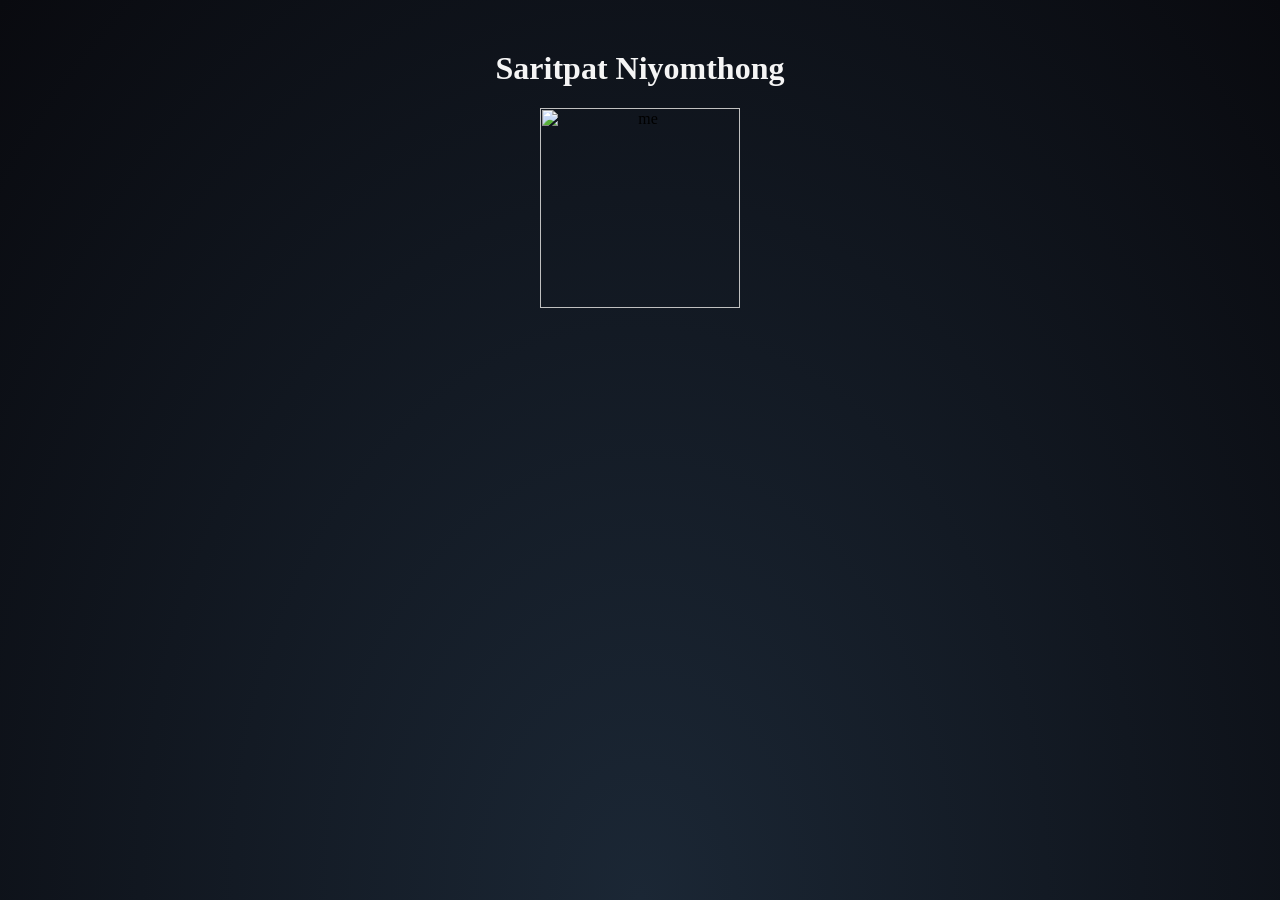
==== commit ff9ee869: "lastReal" ====
--- a/index.html
+++ b/index.html
@@ -3,12 +3,12 @@
     <meta charset="UTF-8">
     <meta http-equiv="X-UA-Compatible" content="IE=edge">
     <meta name="viewport" content="width=device-width, initial-scale=1.0">
-    <title>Document</title>
+    <title>Saritpat</title>
     <link rel="stylesheet" href="style.css">
     
 </head>
 <body>
-    <h1>Saripat Niyomthong</h1>
+    <h1>Saritpat Niyomthong</h1>
     <div>
         <img class="img" src="https://cdn.pixabay.com/photo/2021/02/12/13/43/among-us-6008615__480.png" alt="me">
     </div>
